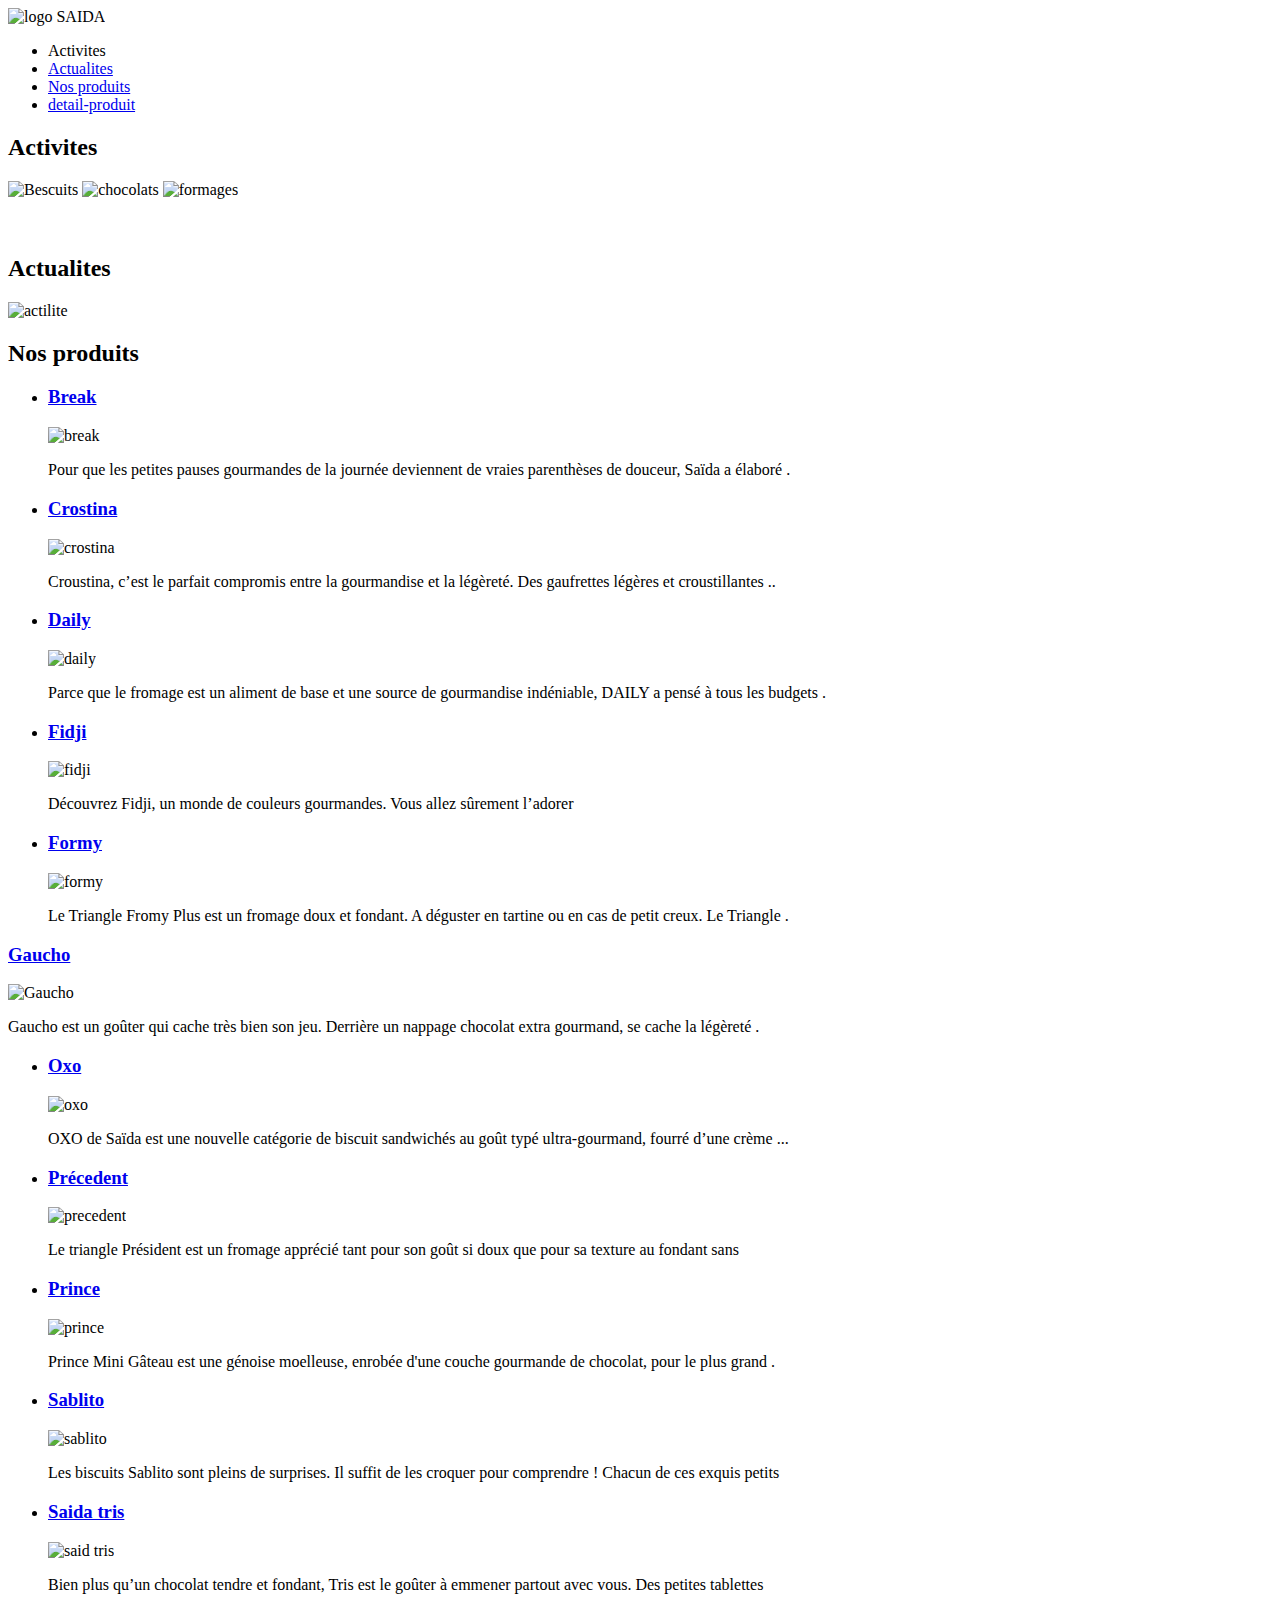
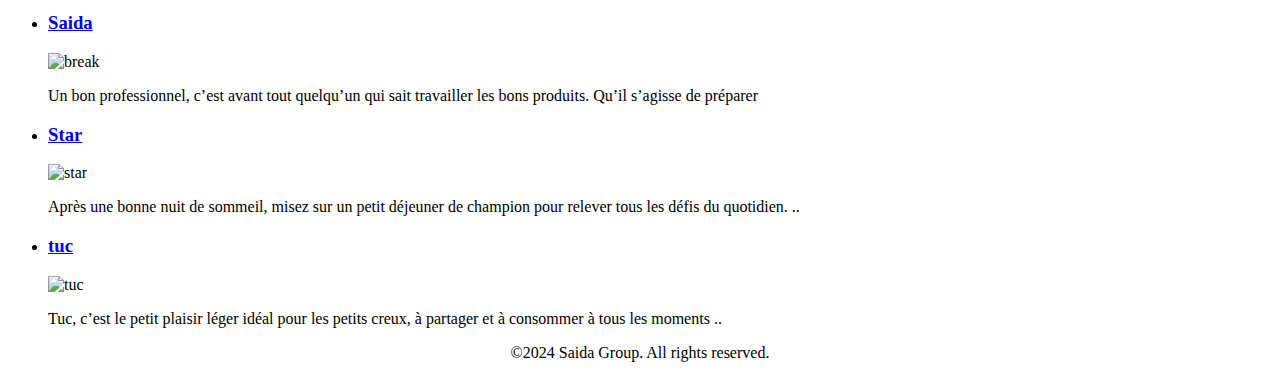
==== pages/aceuil.html @ de946fed "display nabar" ====
<!DOCTYPE html>
<html lang="en">
<head>
    <meta charset="UTF-8">
    <meta name="viewport" content="width=device-width, initial-scale=1.0">
    <title>acceuil</title>
    <link rel="icon" href="assets/icon1.jpeg" type="image/x-icon"/>
</head>
<tête>    

<meta charset="UTF-8">  

  <meta name="viewport" content="width=largeur-de-l'appareil, échelle-initiale=1.0">   

 <title>Saida Group</title> </head>

<body>

    <img src="assets/logo.jpeg" alt="logo SAIDA" width="100px" height="100px">
    <nav>

    <ul>
         <li>
            <a href="#Activites"></a>Activites</li>    
       <li>
       <a href="#Actualites">Actualites</a></li>
       <li>
       
       <a href="#Nos-produits">Nos produits </a></li>
      
       <li>
       <a href="detail-produit.html">detail-produit </a></li>
       </ul>
       
       
       </nav>
       <section>
        <a name="Activites"></a>
          <h2>Activites</h2>  
      </section>
 
       <img src="assets/bescuits.png" alt="Bescuits" width="300px" height="300px">
       <img src="assets/chocolats.png" alt="chocolats" width="300px" height="300px">
       <img src="assets/formages.png" alt="formages" width="300px" height="300px">
<br>
<br>
<br>
       <section>
        <a name="Actualites"></a>
          <h2>Actualites</h2>  
      </section>
       <img src="assets/actualite.jpg" alt="actilite" width="300px" height="300px">
    
       <section>
        <a name="Nos-produits"></a>
          <h2> Nos produits</h2>  
      </section>
      

      <ul>     
       <li>    
    
        <a href="detail-produit.html"><h3>Break </h3> </a>
            
           <img src="assets/break.jpeg" alt="break" width="200px" height="200px">
           <p>Pour que les petites pauses gourmandes de la journée deviennent de vraies parenthèses de douceur, Saïda a élaboré .</p> 
        </li>    
      </ul> 
      </section>

      
      <ul>     
        <li> 
              <a href="detail-produit.html"><h3>Crostina</h3> </a>
       
       <img src="assets/crostina.jpeg" alt="crostina" width="200px" height="200px">
       <p> Croustina, c’est le parfait compromis entre la gourmandise et la légèreté. Des gaufrettes légères et croustillantes ..</p>
       </li></ul>
       <ul>     
        <li>
            <a href="detail-produit.html"><h3>Daily</h3> </a>
       
       <img src="assets/daily.jpeg" alt="daily" width="200px" height="200px">
       <p>Parce que le fromage est un aliment de base et une source de gourmandise indéniable, DAILY a pensé à tous les budgets .</p>
        </li>     
       </ul>
       <ul><li>
        
        <a href="detail-produit.html"><h3>Fidji</h3> </a>
       
       <img src="assets/fidji.jpeg" alt="fidji" width="200px" height="200px">
       <p> Découvrez Fidji, un monde de couleurs gourmandes. Vous allez sûrement l’adorer </p>
       </li></ul>
       <ul>     
        <li>
            
            <a href="detail-produit.html"><h3>Formy</h3> </a>
       
       <img src="assets/formy.jpeg" alt="formy" width="200px" height="200px">
      <p>Le Triangle Fromy Plus est un fromage doux et fondant. A déguster en tartine ou en cas de petit creux. Le Triangle .</p> 
      </li></ul>
      <lu><li>
        <a href="detail-produit.html"><h3>Gaucho</h3> </a>
      
       <img src="assets/Gaucho.jpeg" alt="Gaucho" width="200px" height="200px">
       <p>Gaucho est un goûter qui cache très bien son jeu. Derrière un nappage chocolat extra gourmand, se cache la légèreté .</p>
      </li></lu>
       <ul><li>
        <a href="detail-produit.html"><h3>Oxo</h3> </a>
      
       <img src="assets/oxo.jpeg" alt="oxo" width="200px" height="200px">
       <p>OXO de Saïda est une nouvelle catégorie de biscuit sandwichés au goût typé ultra-gourmand, fourré d’une crème ...</p>
       </li></ul>
       <ul>     
        <li>
            <a href="detail-produit.html"><h3>Précedent </h3> </a>
       
       <img src="assets/precedent.jpeg" alt="precedent" width="200px" height="200px">
       <p> Le triangle Président est un fromage apprécié tant pour son goût si doux que pour sa texture au fondant sans</p>
       </li></ul>
       <ul>     
        <li>
            <a href="detail-produit.html"><h3>Prince</h3> </a>
       
       <img src="assets/prince.jpeg" alt="prince" width="200px" height="200px">
       <p>Prince Mini Gâteau est une génoise moelleuse, enrobée d'une couche gourmande de chocolat, pour le plus grand .</p>
       </li></ul>
       <ul><li>
        <a href="detail-produit.html"><h3>Sablito</h3> </a>
       
       <img src="assets/sablito.jpeg" alt="sablito" width="200px" height="200px">
       <p>Les biscuits Sablito sont pleins de surprises. Il suffit de les croquer pour comprendre ! Chacun de ces exquis petits</p>
    </li></ul>
       <ul>     
        <li>
            <a href="detail-produit.html"><h3>Saida tris</h3> </a>
       
       <img src="assets/said tris.jpeg" alt="said tris" width="200px" height="200px">
       <p>Bien plus qu’un chocolat tendre et fondant, Tris est le goûter à emmener partout avec vous. Des petites tablettes </p>
       </li></ul>
       <ul>     
        <li>
            <a href="detail-produit.html"><h3>Saida</h3> </a>
       
       <img src="assets/said.jpeg" alt="break" width="200px" height="200px">
       <p>Un bon professionnel, c’est avant tout quelqu’un qui sait travailler les bons produits. Qu’il s’agisse de préparer</p>
       </li></ul>
       <ul><li>
        <a href="detail-produit.html"><h3>Star</h3> </a>
       
       <img src="assets/star.jpeg" alt="star" width="200px" height="200px">
       <p>Après une bonne nuit de sommeil, misez sur un petit déjeuner de champion pour relever tous les défis du quotidien. ..</p>
    </li></ul>
       <ul>     
        <li> <a href="detail-produit.html"><h3>tuc</h3> </a>
       
       <img src="assets/tuc.jpeg" alt="tuc" width="200px" height="200px">
       <p>Tuc, c’est le petit plaisir léger idéal pour les petits creux, à partager et à consommer à tous les moments ..</p>
       </li></ul>


       <footer>
        <p><center>&copy;2024 Saida Group. All rights reserved.</center></p>
    </footer>

    </bodY>
</html>
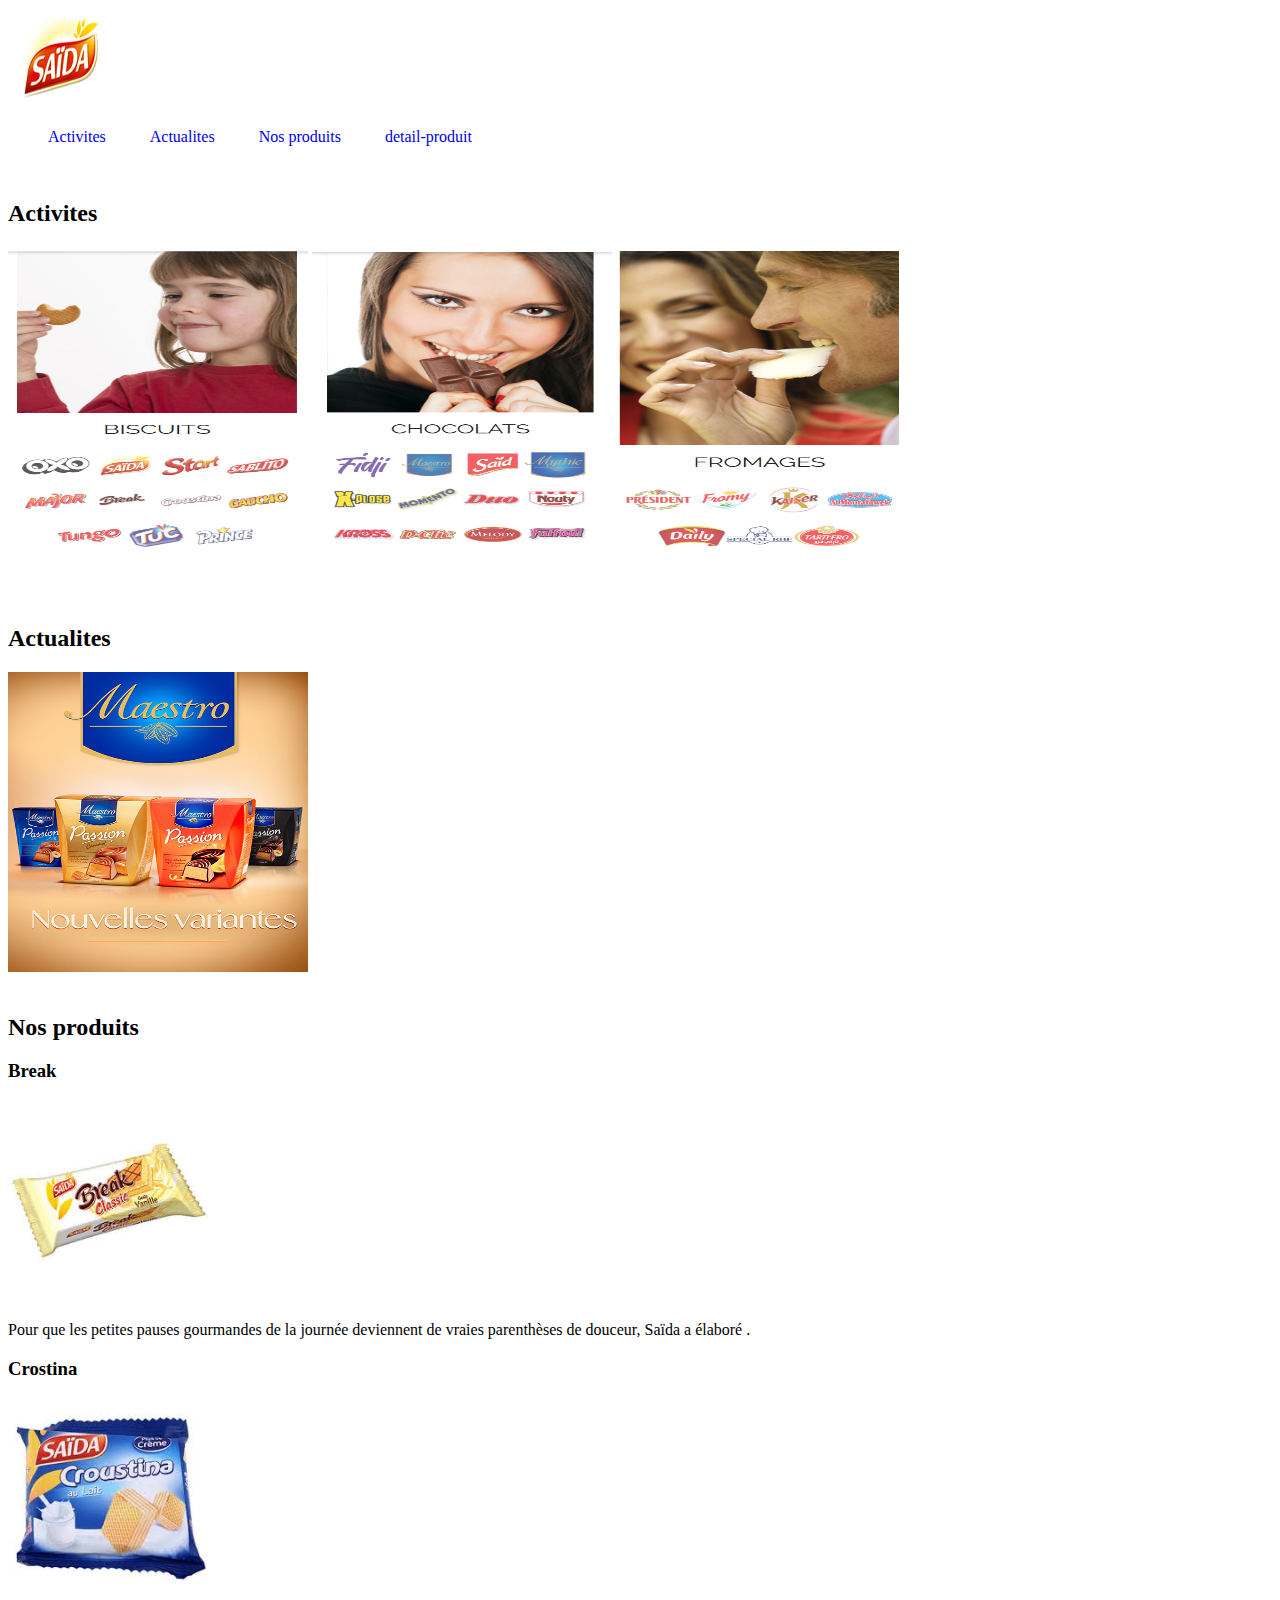
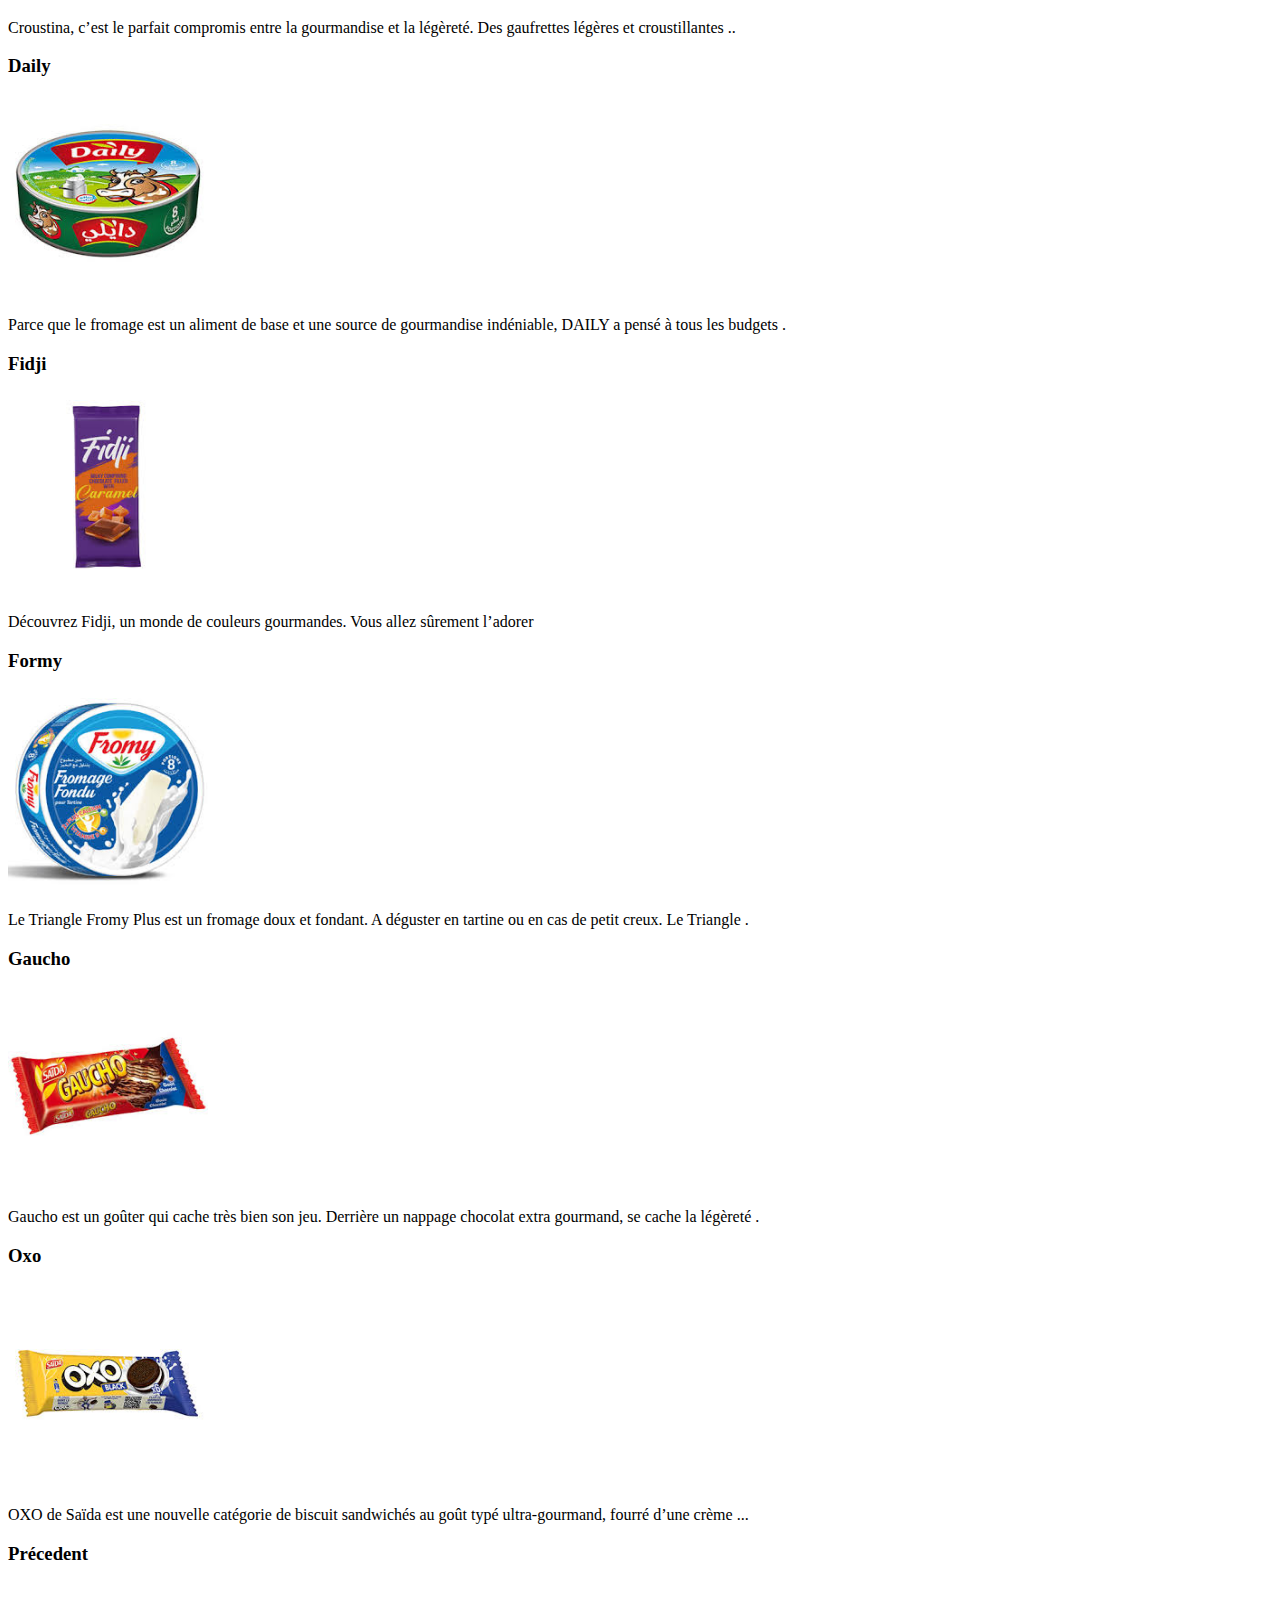
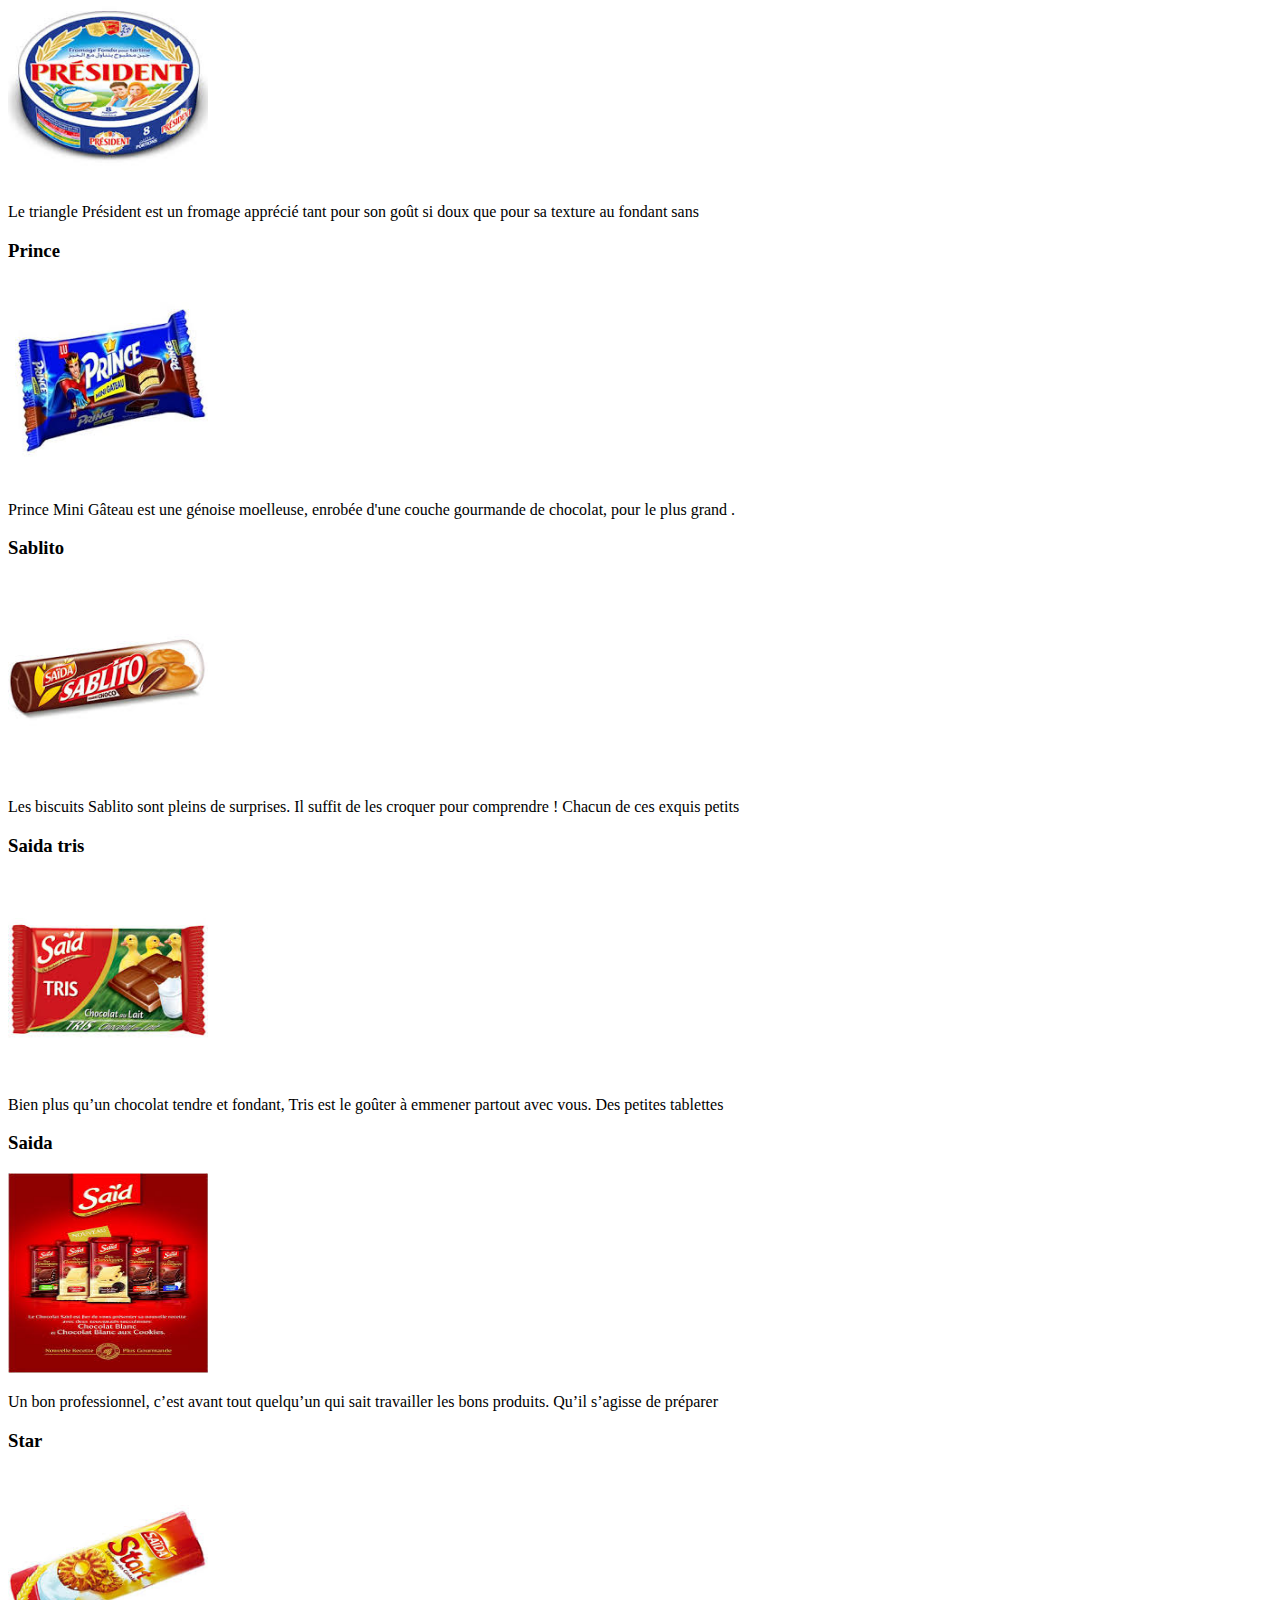
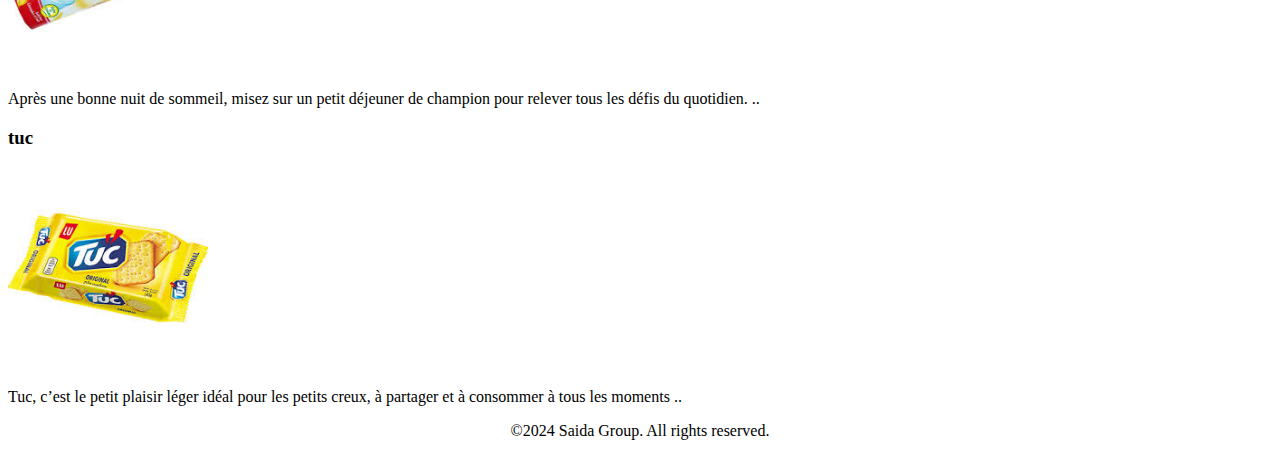
==== commit 6c1bfaf5: "liste d'image" ====
--- a/pages/aceuil.html
+++ b/pages/aceuil.html
@@ -5,6 +5,7 @@
     <meta name="viewport" content="width=device-width, initial-scale=1.0">
     <title>acceuil</title>
     <link rel="icon" href="assets/icon1.jpeg" type="image/x-icon"/>
+    <link rel="stylesheet" href="../styles/styles.css">
 </head>
 <tête>    
 
@@ -16,12 +17,12 @@
 
 <body>
 
-    <img src="assets/logo.jpeg" alt="logo SAIDA" width="100px" height="100px">
+    <img src="../assets/logo.jpeg" alt="logo SAIDA" width="100px" height="100px">
     <nav>
 
     <ul>
          <li>
-            <a href="#Activites"></a>Activites</li>    
+            <a href="#Activites">Activites</a></li>    
        <li>
        <a href="#Actualites">Actualites</a></li>
        <li>
@@ -39,9 +40,9 @@
           <h2>Activites</h2>  
       </section>
  
-       <img src="assets/bescuits.png" alt="Bescuits" width="300px" height="300px">
-       <img src="assets/chocolats.png" alt="chocolats" width="300px" height="300px">
-       <img src="assets/formages.png" alt="formages" width="300px" height="300px">
+       <img src="../assets/bescuits.png" alt="Bescuits" width="300px" height="300px">
+       <img src="../assets/chocolats.png" alt="chocolats" width="300px" height="300px">
+       <img src="../assets/formages.png" alt="formages" width="300px" height="300px">
 <br>
 <br>
 <br>
@@ -49,7 +50,7 @@
         <a name="Actualites"></a>
           <h2>Actualites</h2>  
       </section>
-       <img src="assets/actualite.jpg" alt="actilite" width="300px" height="300px">
+       <img src="../assets/actualite.jpg" alt="actilite" width="300px" height="300px">
     
        <section>
         <a name="Nos-produits"></a>
@@ -57,106 +58,85 @@
       </section>
       
 
-      <ul>     
-       <li>    
+     
     
-        <a href="detail-produit.html"><h3>Break </h3> </a>
+        <h3>Break </h3>
             
-           <img src="assets/break.jpeg" alt="break" width="200px" height="200px">
+           <img src="../assets/break.jpeg" alt="break" width="200px" height="200px">
            <p>Pour que les petites pauses gourmandes de la journée deviennent de vraies parenthèses de douceur, Saïda a élaboré .</p> 
-        </li>    
-      </ul> 
+      
       </section>
 
       
-      <ul>     
-        <li> 
-              <a href="detail-produit.html"><h3>Crostina</h3> </a>
+     
+              <h3>Crostina</h3> 
        
-       <img src="assets/crostina.jpeg" alt="crostina" width="200px" height="200px">
+       <img src="../assets/crostina.jpeg" alt="crostina" width="200px" height="200px">
        <p> Croustina, c’est le parfait compromis entre la gourmandise et la légèreté. Des gaufrettes légères et croustillantes ..</p>
-       </li></ul>
-       <ul>     
-        <li>
-            <a href="detail-produit.html"><h3>Daily</h3> </a>
+      
+           <h3>Daily</h3> 
        
-       <img src="assets/daily.jpeg" alt="daily" width="200px" height="200px">
+       <img src="../assets/daily.jpeg" alt="daily" width="200px" height="200px">
        <p>Parce que le fromage est un aliment de base et une source de gourmandise indéniable, DAILY a pensé à tous les budgets .</p>
-        </li>     
-       </ul>
-       <ul><li>
-        
-        <a href="detail-produit.html"><h3>Fidji</h3> </a>
+      
+        <h3>Fidji</h3> 
        
-       <img src="assets/fidji.jpeg" alt="fidji" width="200px" height="200px">
+       <img src="../assets/fidji.jpeg" alt="fidji" width="200px" height="200px">
        <p> Découvrez Fidji, un monde de couleurs gourmandes. Vous allez sûrement l’adorer </p>
-       </li></ul>
-       <ul>     
-        <li>
+      
             
-            <a href="detail-produit.html"><h3>Formy</h3> </a>
+           <h3>Formy</h3> 
        
-       <img src="assets/formy.jpeg" alt="formy" width="200px" height="200px">
+       <img src="../assets/formy.jpeg" alt="formy" width="200px" height="200px">
       <p>Le Triangle Fromy Plus est un fromage doux et fondant. A déguster en tartine ou en cas de petit creux. Le Triangle .</p> 
-      </li></ul>
-      <lu><li>
-        <a href="detail-produit.html"><h3>Gaucho</h3> </a>
+       
+             <h3>Gaucho</h3> 
+       <img src="../assets/Gaucho.jpeg" alt="Gaucho" width="200px" height="200px">
+       <p>Gaucho est un goûter qui cache très bien son jeu. Derrière un nappage chocolat extra gourmand, se cache la légèreté .</p>
       
-       <img src="assets/Gaucho.jpeg" alt="Gaucho" width="200px" height="200px">
-       <p>Gaucho est un goûter qui cache très bien son jeu. Derrière un nappage chocolat extra gourmand, se cache la légèreté .</p>
-      </li></lu>
-       <ul><li>
-        <a href="detail-produit.html"><h3>Oxo</h3> </a>
+       <h3>Oxo</h3> 
       
-       <img src="assets/oxo.jpeg" alt="oxo" width="200px" height="200px">
+       <img src="../assets/oxo.jpeg" alt="oxo" width="200px" height="200px">
        <p>OXO de Saïda est une nouvelle catégorie de biscuit sandwichés au goût typé ultra-gourmand, fourré d’une crème ...</p>
-       </li></ul>
-       <ul>     
-        <li>
-            <a href="detail-produit.html"><h3>Précedent </h3> </a>
+      
+            <h3>Précedent </h3> 
        
-       <img src="assets/precedent.jpeg" alt="precedent" width="200px" height="200px">
+       <img src="../assets/precedent.jpeg" alt="precedent" width="200px" height="200px">
        <p> Le triangle Président est un fromage apprécié tant pour son goût si doux que pour sa texture au fondant sans</p>
-       </li></ul>
-       <ul>     
-        <li>
-            <a href="detail-produit.html"><h3>Prince</h3> </a>
        
-       <img src="assets/prince.jpeg" alt="prince" width="200px" height="200px">
+            <h3>Prince</h3>
+       
+       <img src="../assets/prince.jpeg" alt="prince" width="200px" height="200px">
        <p>Prince Mini Gâteau est une génoise moelleuse, enrobée d'une couche gourmande de chocolat, pour le plus grand .</p>
-       </li></ul>
-       <ul><li>
-        <a href="detail-produit.html"><h3>Sablito</h3> </a>
+      
+       <h3>Sablito</h3> 
        
-       <img src="assets/sablito.jpeg" alt="sablito" width="200px" height="200px">
+       <img src="../assets/sablito.jpeg" alt="sablito" width="200px" height="200px">
        <p>Les biscuits Sablito sont pleins de surprises. Il suffit de les croquer pour comprendre ! Chacun de ces exquis petits</p>
-    </li></ul>
-       <ul>     
-        <li>
-            <a href="detail-produit.html"><h3>Saida tris</h3> </a>
+  
+     
+           <h3>Saida tris</h3>
        
-       <img src="assets/said tris.jpeg" alt="said tris" width="200px" height="200px">
+       <img src="../assets/said tris.jpeg" alt="said tris" width="200px" height="200px">
        <p>Bien plus qu’un chocolat tendre et fondant, Tris est le goûter à emmener partout avec vous. Des petites tablettes </p>
-       </li></ul>
-       <ul>     
-        <li>
-            <a href="detail-produit.html"><h3>Saida</h3> </a>
+      
        
-       <img src="assets/said.jpeg" alt="break" width="200px" height="200px">
+           <h3>Saida</h3>
+       
+       <img src="../assets/said.jpeg" alt="break" width="200px" height="200px">
        <p>Un bon professionnel, c’est avant tout quelqu’un qui sait travailler les bons produits. Qu’il s’agisse de préparer</p>
-       </li></ul>
-       <ul><li>
-        <a href="detail-produit.html"><h3>Star</h3> </a>
        
-       <img src="assets/star.jpeg" alt="star" width="200px" height="200px">
+      
+        <h3>Star</h3> 
+       
+       <img src="../assets/star.jpeg" alt="star" width="200px" height="200px">
        <p>Après une bonne nuit de sommeil, misez sur un petit déjeuner de champion pour relever tous les défis du quotidien. ..</p>
-    </li></ul>
-       <ul>     
-        <li> <a href="detail-produit.html"><h3>tuc</h3> </a>
+    
+       <h3>tuc</h3> 
        
-       <img src="assets/tuc.jpeg" alt="tuc" width="200px" height="200px">
+       <img src="../assets/tuc.jpeg" alt="tuc" width="200px" height="200px">
        <p>Tuc, c’est le petit plaisir léger idéal pour les petits creux, à partager et à consommer à tous les moments ..</p>
-       </li></ul>
+     
 
 
        <footer>
--- a/styles/styles.css
+++ b/styles/styles.css
@@ -0,0 +1,7 @@
+a,
+li{
+    text-decoration: none;
+    display: inline;
+    text-align: center;
+    padding-right: 20px;
+}
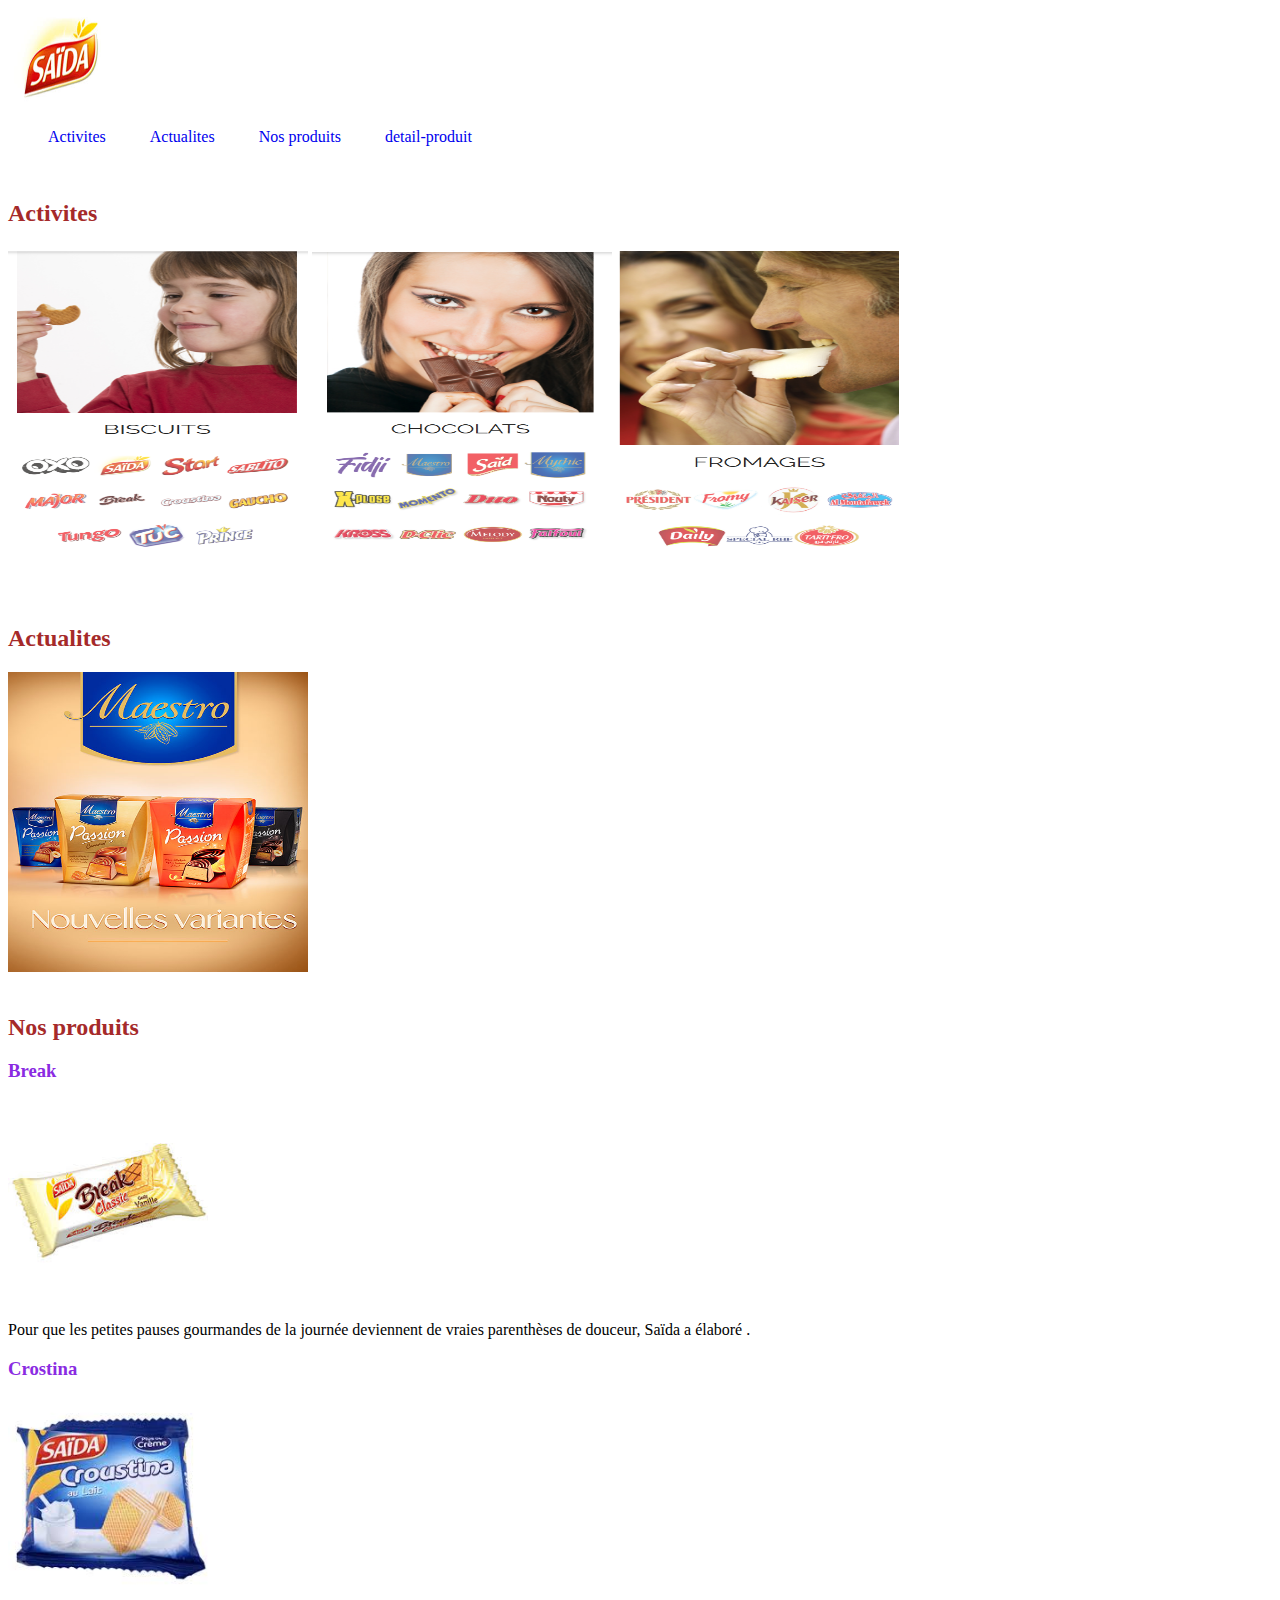
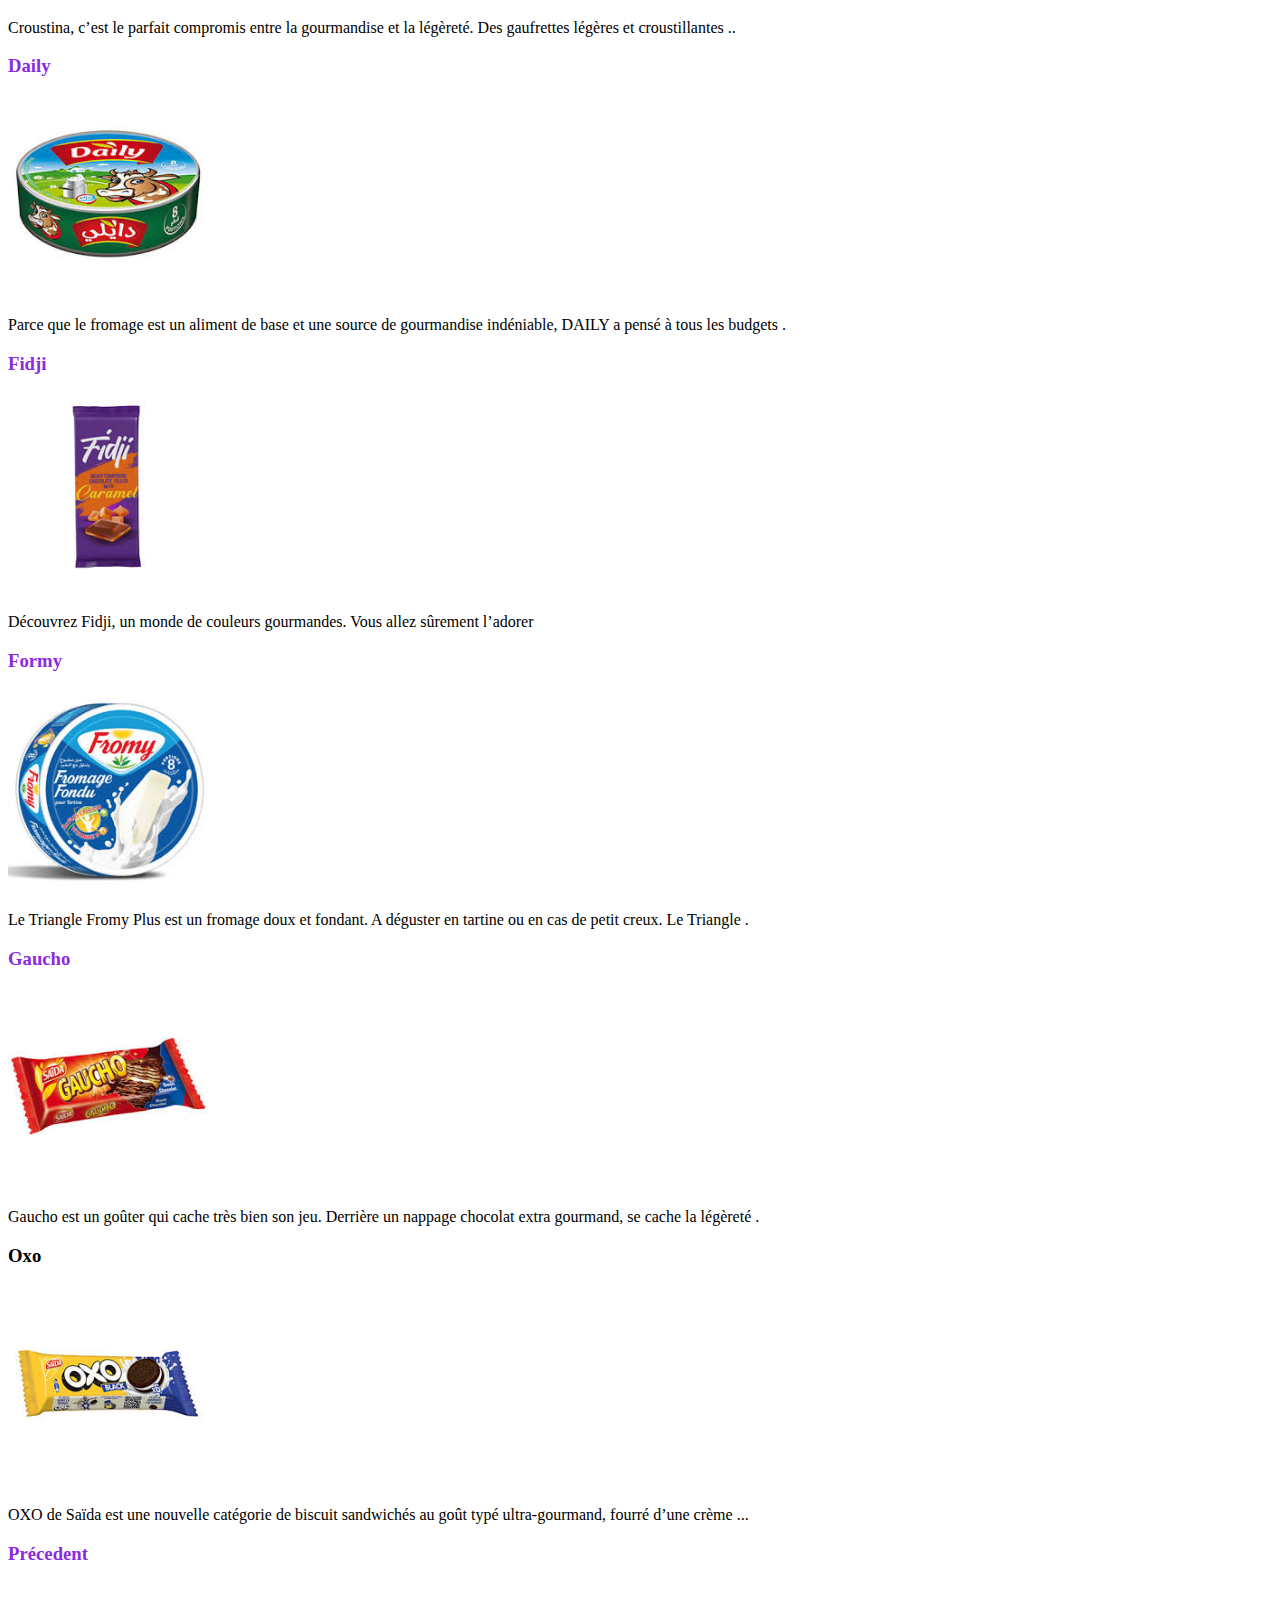
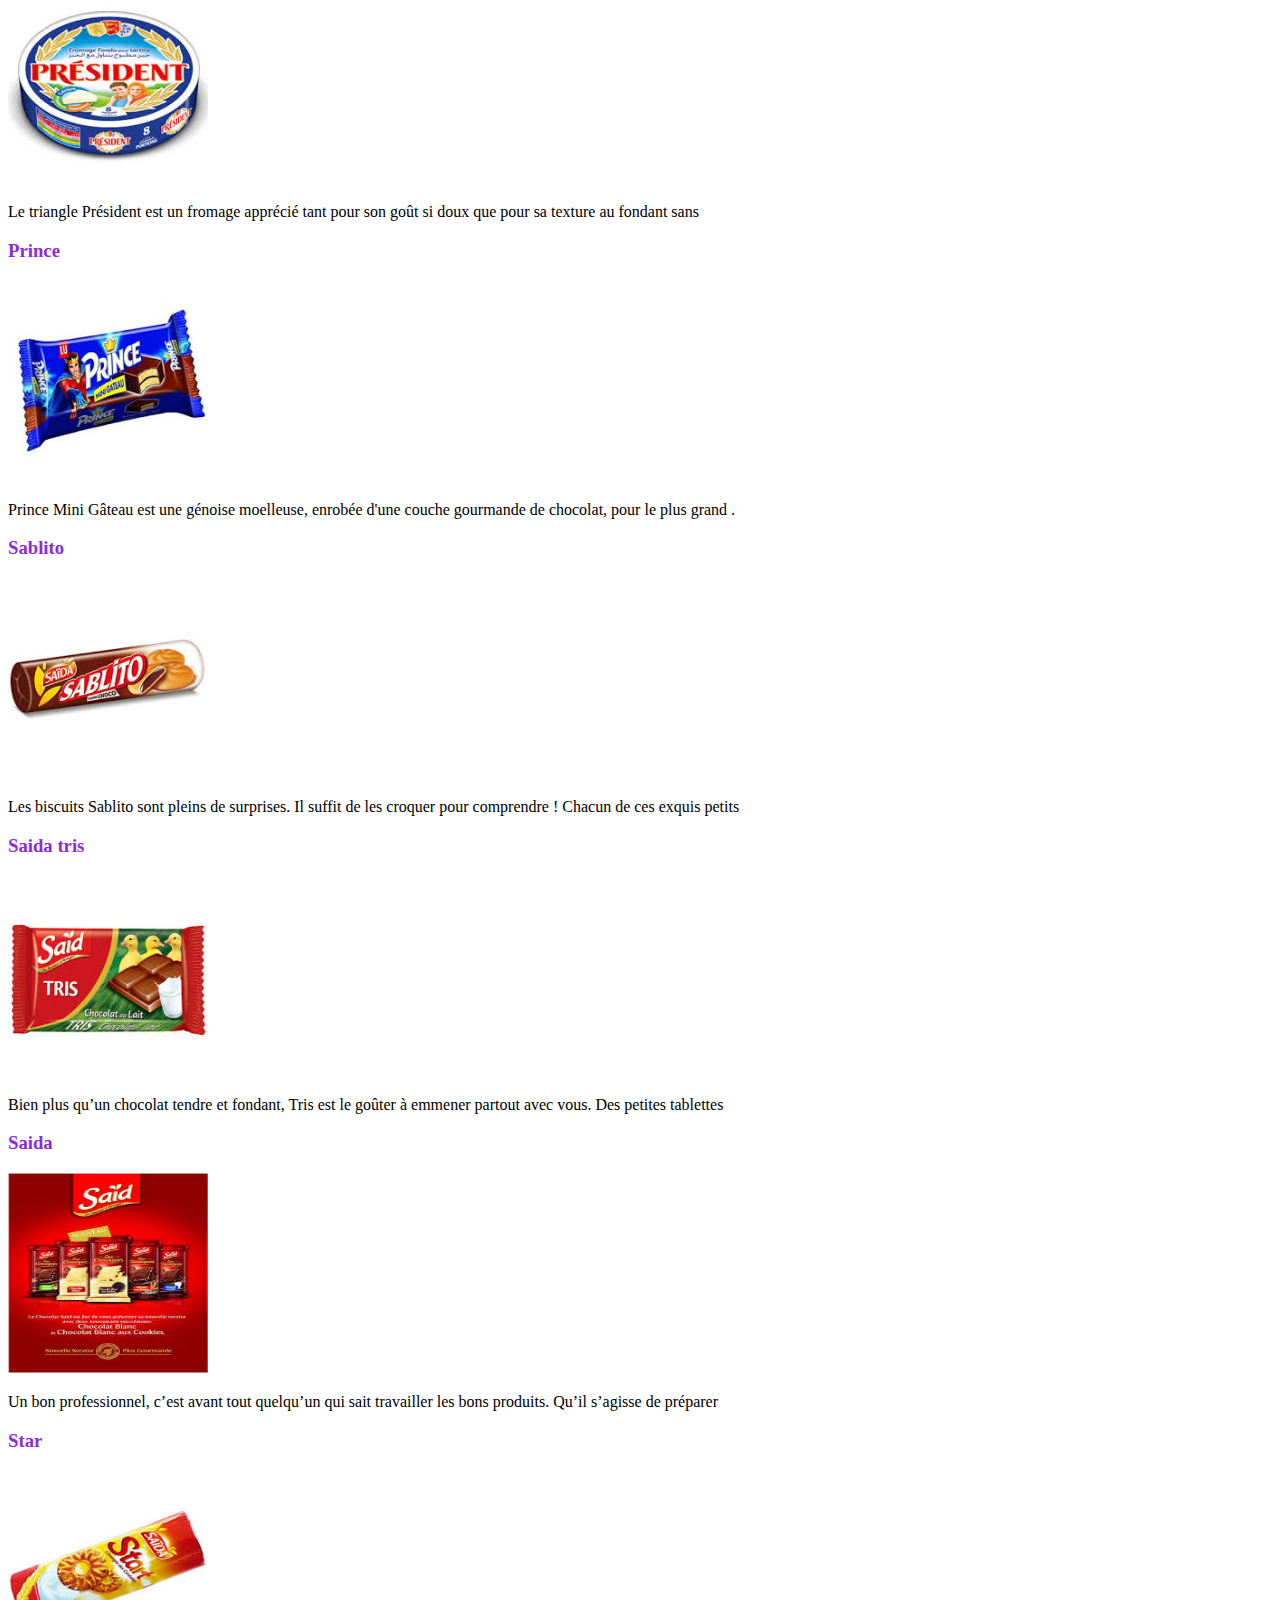
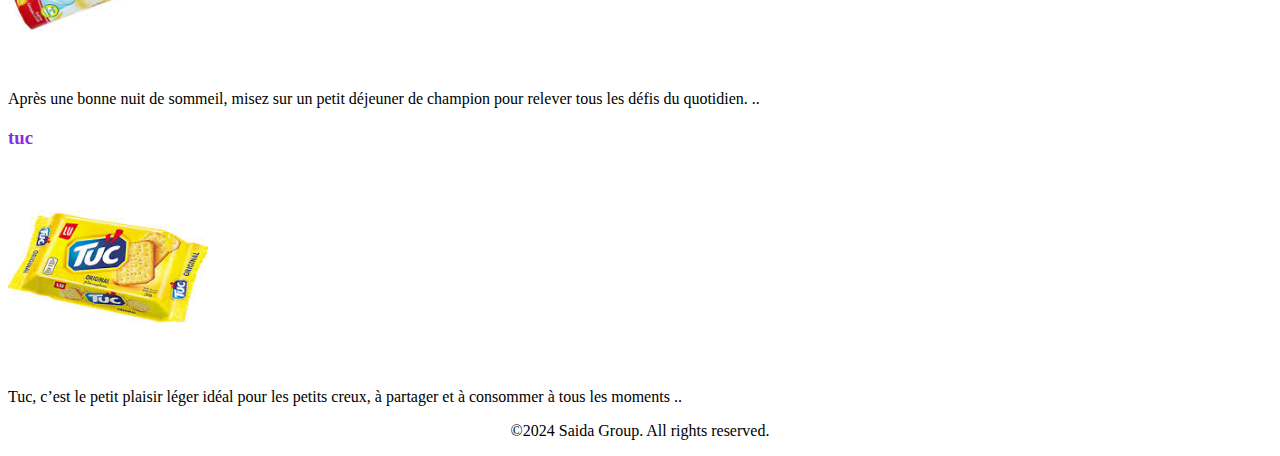
==== commit 64e64a90: "inline style" ====
--- a/pages/aceuil.html
+++ b/pages/aceuil.html
@@ -37,7 +37,7 @@
        </nav>
        <section>
         <a name="Activites"></a>
-          <h2>Activites</h2>  
+          <h2 style="color: brown;">Activites</h2>  
       </section>
  
        <img src="../assets/bescuits.png" alt="Bescuits" width="300px" height="300px">
@@ -48,19 +48,19 @@
 <br>
        <section>
         <a name="Actualites"></a>
-          <h2>Actualites</h2>  
+          <h2 style="color: brown;">Actualites</h2>  
       </section>
        <img src="../assets/actualite.jpg" alt="actilite" width="300px" height="300px">
     
        <section>
         <a name="Nos-produits"></a>
-          <h2> Nos produits</h2>  
+          <h2 style="color: brown;"> Nos produits</h2>  
       </section>
       
 
      
     
-        <h3>Break </h3>
+        <h3 style="color: blueviolet;">Break </h3>
             
            <img src="../assets/break.jpeg" alt="break" width="200px" height="200px">
            <p>Pour que les petites pauses gourmandes de la journée deviennent de vraies parenthèses de douceur, Saïda a élaboré .</p> 
@@ -69,28 +69,28 @@
 
       
      
-              <h3>Crostina</h3> 
+              <h3 style="color: blueviolet;">Crostina</h3> 
        
        <img src="../assets/crostina.jpeg" alt="crostina" width="200px" height="200px">
        <p> Croustina, c’est le parfait compromis entre la gourmandise et la légèreté. Des gaufrettes légères et croustillantes ..</p>
       
-           <h3>Daily</h3> 
+           <h3 style="color:blueviolet;">Daily</h3> 
        
        <img src="../assets/daily.jpeg" alt="daily" width="200px" height="200px">
        <p>Parce que le fromage est un aliment de base et une source de gourmandise indéniable, DAILY a pensé à tous les budgets .</p>
       
-        <h3>Fidji</h3> 
+        <h3 style="color: blueviolet;">Fidji</h3> 
        
        <img src="../assets/fidji.jpeg" alt="fidji" width="200px" height="200px">
        <p> Découvrez Fidji, un monde de couleurs gourmandes. Vous allez sûrement l’adorer </p>
       
             
-           <h3>Formy</h3> 
+           <h3 style="color: blueviolet;">Formy</h3> 
        
        <img src="../assets/formy.jpeg" alt="formy" width="200px" height="200px">
       <p>Le Triangle Fromy Plus est un fromage doux et fondant. A déguster en tartine ou en cas de petit creux. Le Triangle .</p> 
        
-             <h3>Gaucho</h3> 
+             <h3 style="color: blueviolet;">Gaucho</h3> 
        <img src="../assets/Gaucho.jpeg" alt="Gaucho" width="200px" height="200px">
        <p>Gaucho est un goûter qui cache très bien son jeu. Derrière un nappage chocolat extra gourmand, se cache la légèreté .</p>
       
@@ -99,40 +99,40 @@
        <img src="../assets/oxo.jpeg" alt="oxo" width="200px" height="200px">
        <p>OXO de Saïda est une nouvelle catégorie de biscuit sandwichés au goût typé ultra-gourmand, fourré d’une crème ...</p>
       
-            <h3>Précedent </h3> 
+            <h3 style="color: blueviolet;">Précedent </h3> 
        
        <img src="../assets/precedent.jpeg" alt="precedent" width="200px" height="200px">
        <p> Le triangle Président est un fromage apprécié tant pour son goût si doux que pour sa texture au fondant sans</p>
        
-            <h3>Prince</h3>
+            <h3 style="color: blueviolet;">Prince</h3>
        
        <img src="../assets/prince.jpeg" alt="prince" width="200px" height="200px">
        <p>Prince Mini Gâteau est une génoise moelleuse, enrobée d'une couche gourmande de chocolat, pour le plus grand .</p>
       
-       <h3>Sablito</h3> 
+       <h3 style="color: blueviolet;">Sablito</h3> 
        
        <img src="../assets/sablito.jpeg" alt="sablito" width="200px" height="200px">
        <p>Les biscuits Sablito sont pleins de surprises. Il suffit de les croquer pour comprendre ! Chacun de ces exquis petits</p>
   
      
-           <h3>Saida tris</h3>
+           <h3 style="color: blueviolet;">Saida tris</h3>
        
        <img src="../assets/said tris.jpeg" alt="said tris" width="200px" height="200px">
        <p>Bien plus qu’un chocolat tendre et fondant, Tris est le goûter à emmener partout avec vous. Des petites tablettes </p>
       
        
-           <h3>Saida</h3>
+           <h3 style="color: blueviolet;">Saida</h3>
        
        <img src="../assets/said.jpeg" alt="break" width="200px" height="200px">
        <p>Un bon professionnel, c’est avant tout quelqu’un qui sait travailler les bons produits. Qu’il s’agisse de préparer</p>
        
       
-        <h3>Star</h3> 
+        <h3 style="color:blueviolet;">Star</h3> 
        
        <img src="../assets/star.jpeg" alt="star" width="200px" height="200px">
        <p>Après une bonne nuit de sommeil, misez sur un petit déjeuner de champion pour relever tous les défis du quotidien. ..</p>
     
-       <h3>tuc</h3> 
+       <h3 style="color: blueviolet;">tuc</h3> 
        
        <img src="../assets/tuc.jpeg" alt="tuc" width="200px" height="200px">
        <p>Tuc, c’est le petit plaisir léger idéal pour les petits creux, à partager et à consommer à tous les moments ..</p>
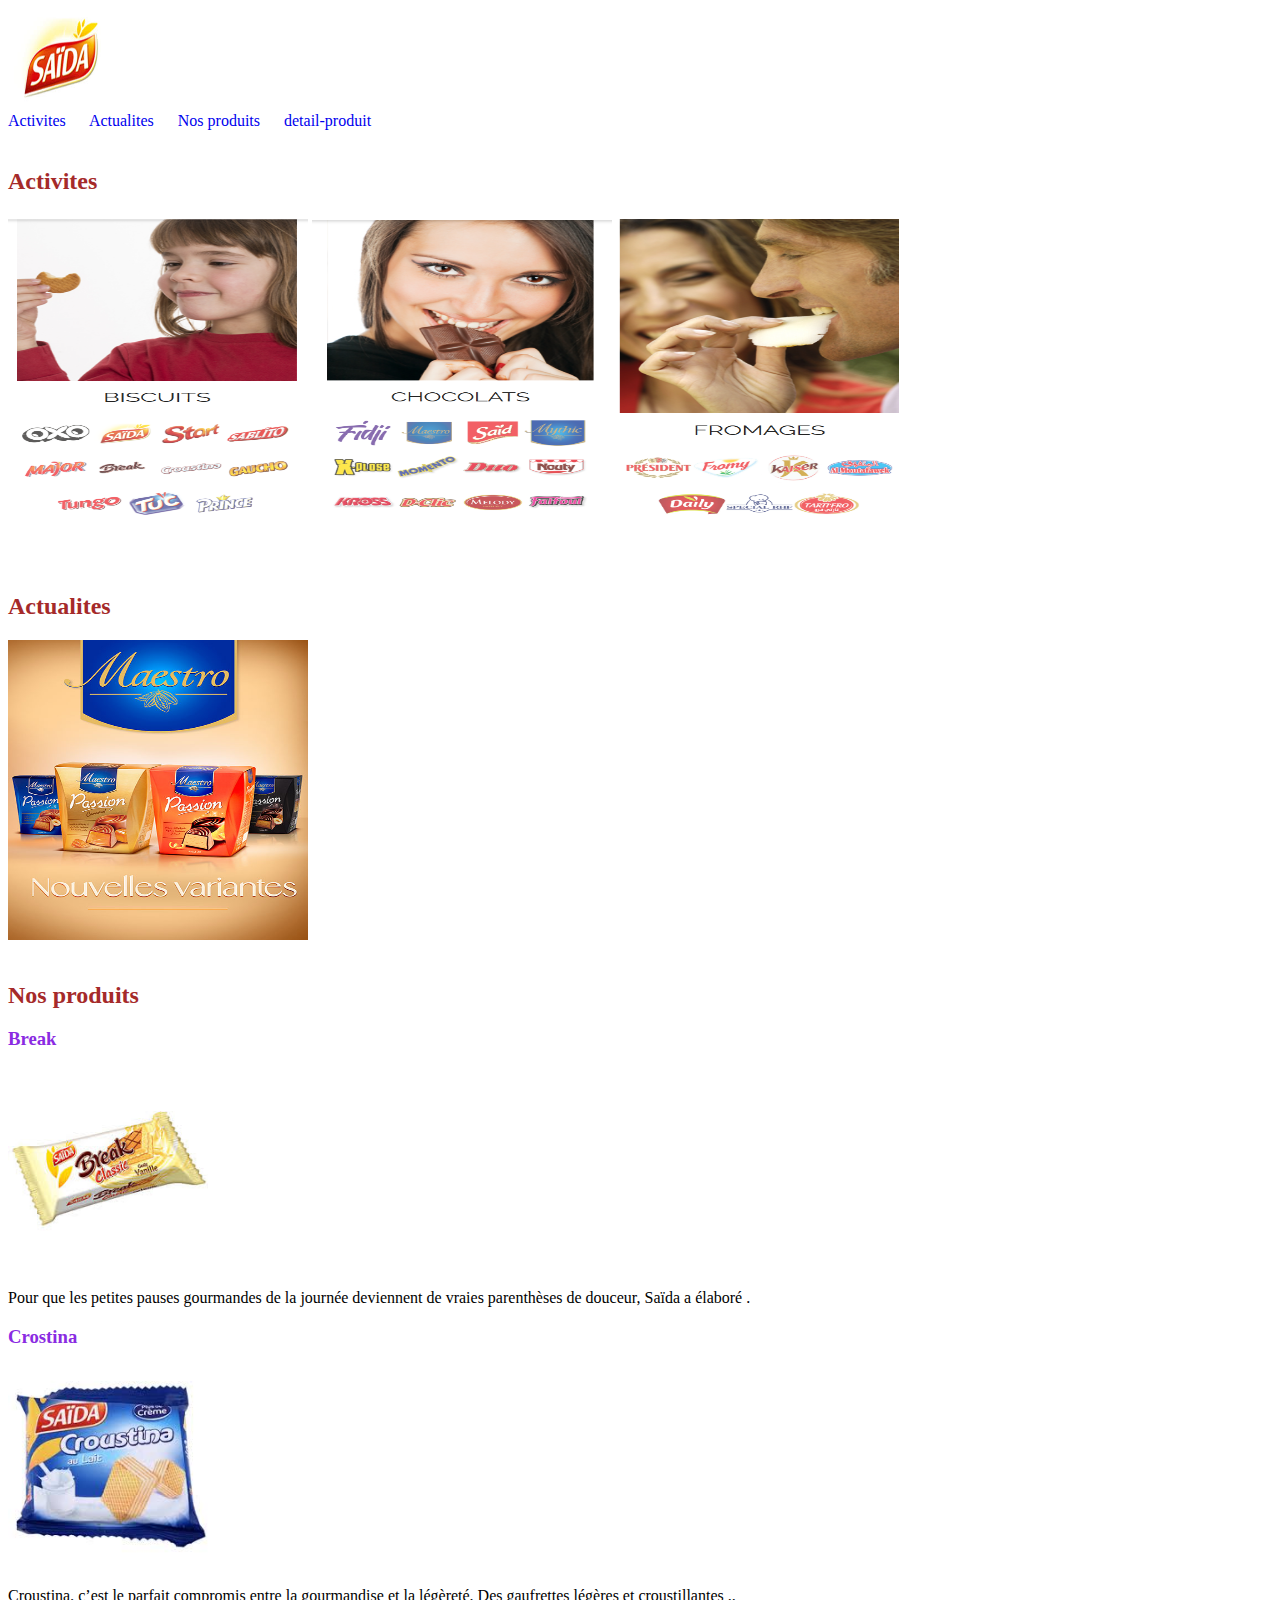
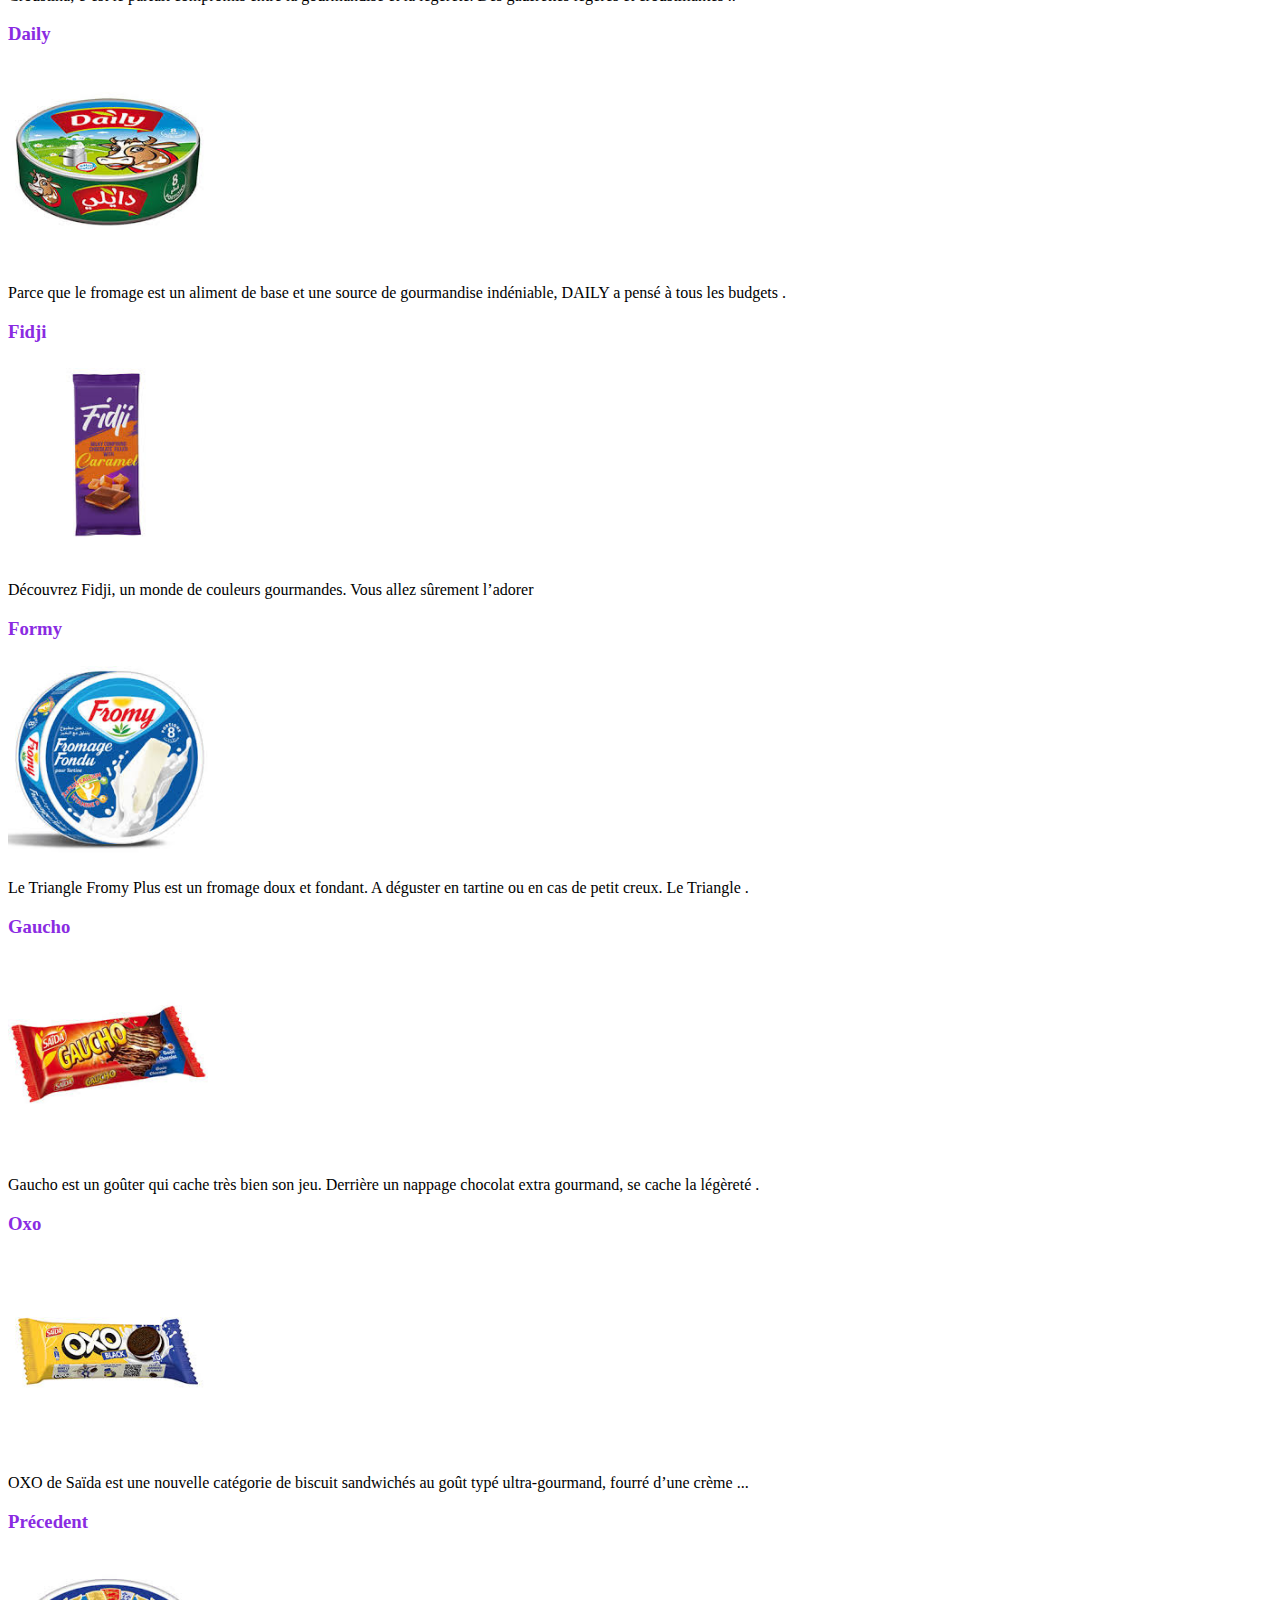
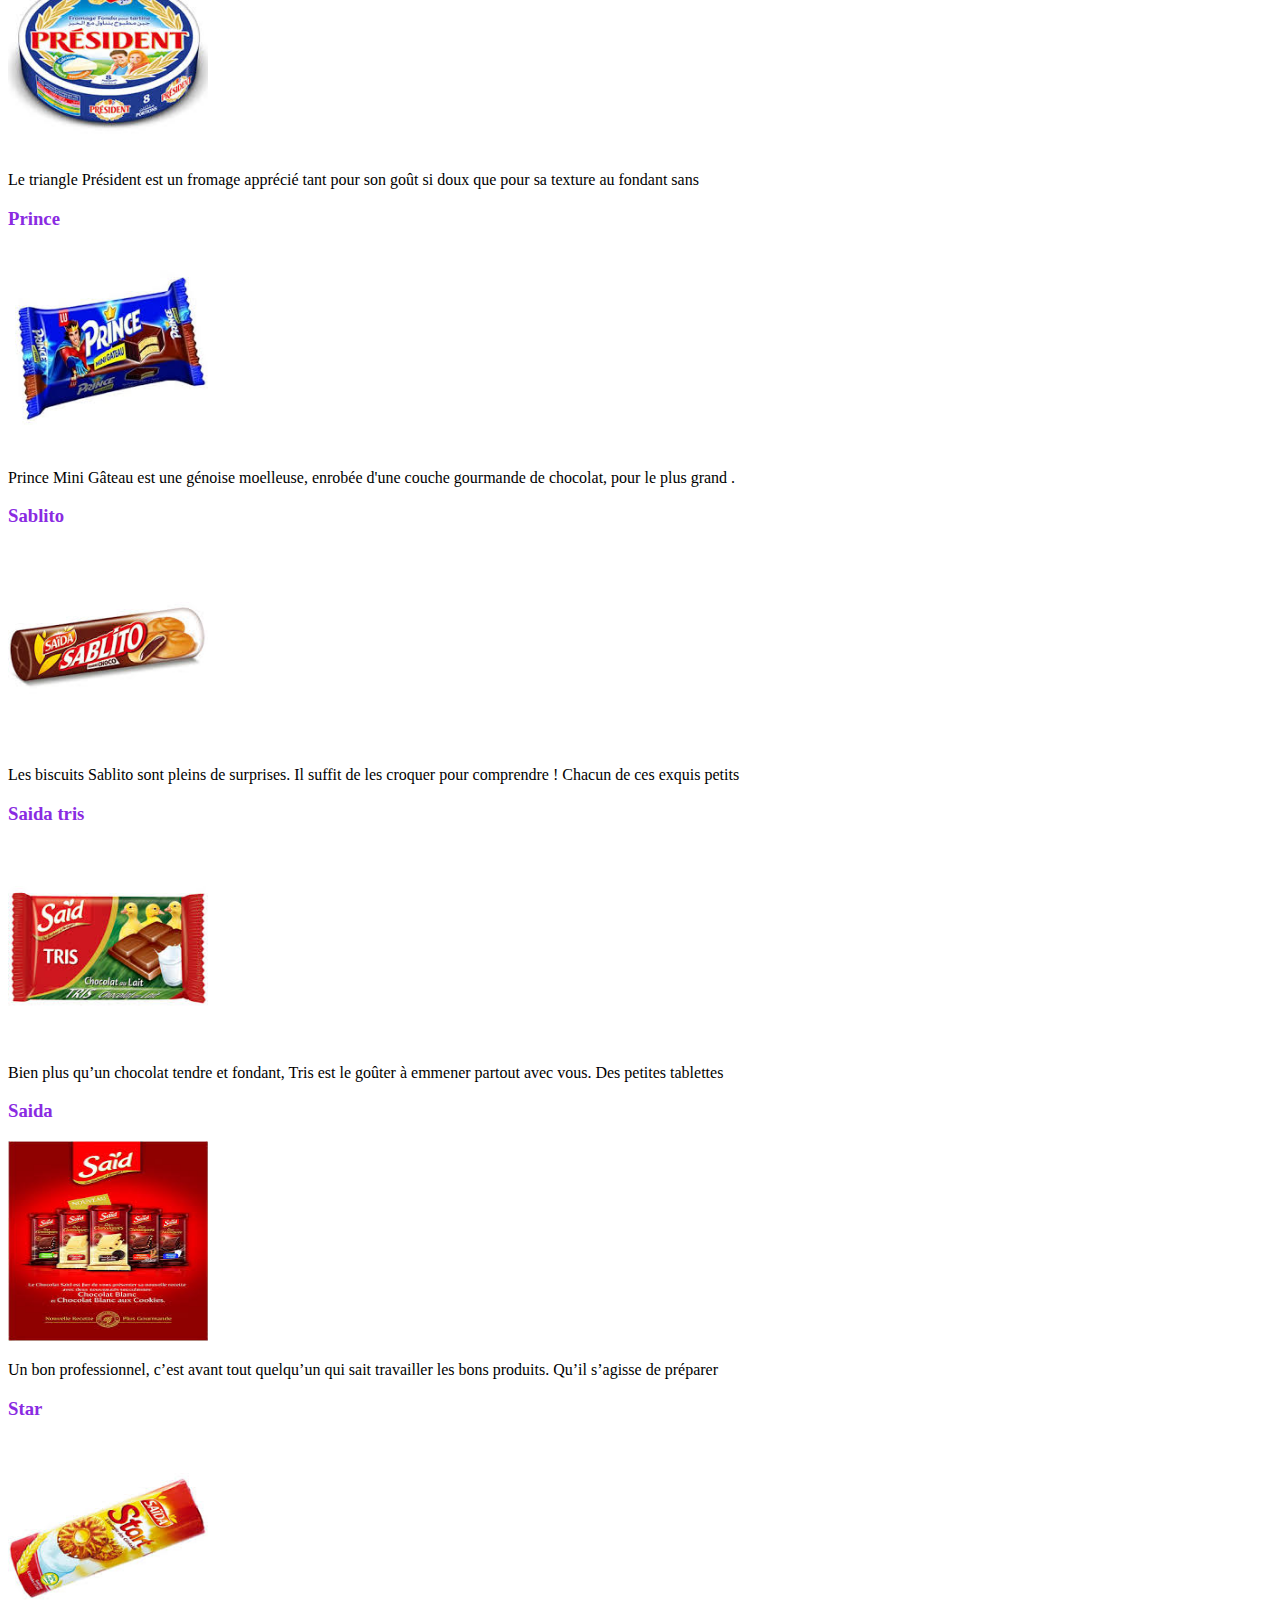
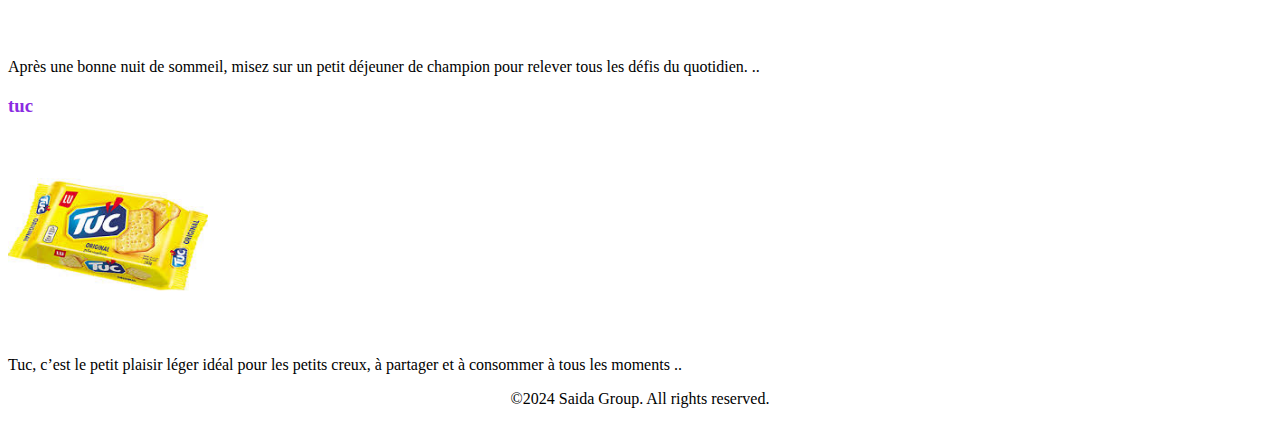
==== commit 7e8ccf73: "image aceuil" ====
--- a/pages/aceuil.html
+++ b/pages/aceuil.html
@@ -19,22 +19,19 @@
 
     <img src="../assets/logo.jpeg" alt="logo SAIDA" width="100px" height="100px">
     <nav>
+      <div class="box">
 
-    <ul>
-         <li>
-            <a href="#Activites">Activites</a></li>    
-       <li>
-       <a href="#Actualites">Actualites</a></li>
-       <li>
+          
+            <a href="#Activites">Activites</a>
+     
+       <a href="#Actualites">Actualites</a>
+      
+       <a href="#Nos-produits">Nos produits </a>
+      
+       <a href="detail-produit.html">detail-produit </a>
+      
        
-       <a href="#Nos-produits">Nos produits </a></li>
-      
-       <li>
-       <a href="detail-produit.html">detail-produit </a></li>
-       </ul>
-       
-       
-       </nav>
+       </div></nav>
        <section>
         <a name="Activites"></a>
           <h2 style="color: brown;">Activites</h2>  
@@ -94,7 +91,7 @@
        <img src="../assets/Gaucho.jpeg" alt="Gaucho" width="200px" height="200px">
        <p>Gaucho est un goûter qui cache très bien son jeu. Derrière un nappage chocolat extra gourmand, se cache la légèreté .</p>
       
-       <h3>Oxo</h3> 
+       <h3 style="color: blueviolet;">Oxo</h3> 
       
        <img src="../assets/oxo.jpeg" alt="oxo" width="200px" height="200px">
        <p>OXO de Saïda est une nouvelle catégorie de biscuit sandwichés au goût typé ultra-gourmand, fourré d’une crème ...</p>
--- a/styles/styles.css
+++ b/styles/styles.css
@@ -5,3 +5,6 @@
     text-align: center;
     padding-right: 20px;
 }
+a:viseted{
+    color:red
+}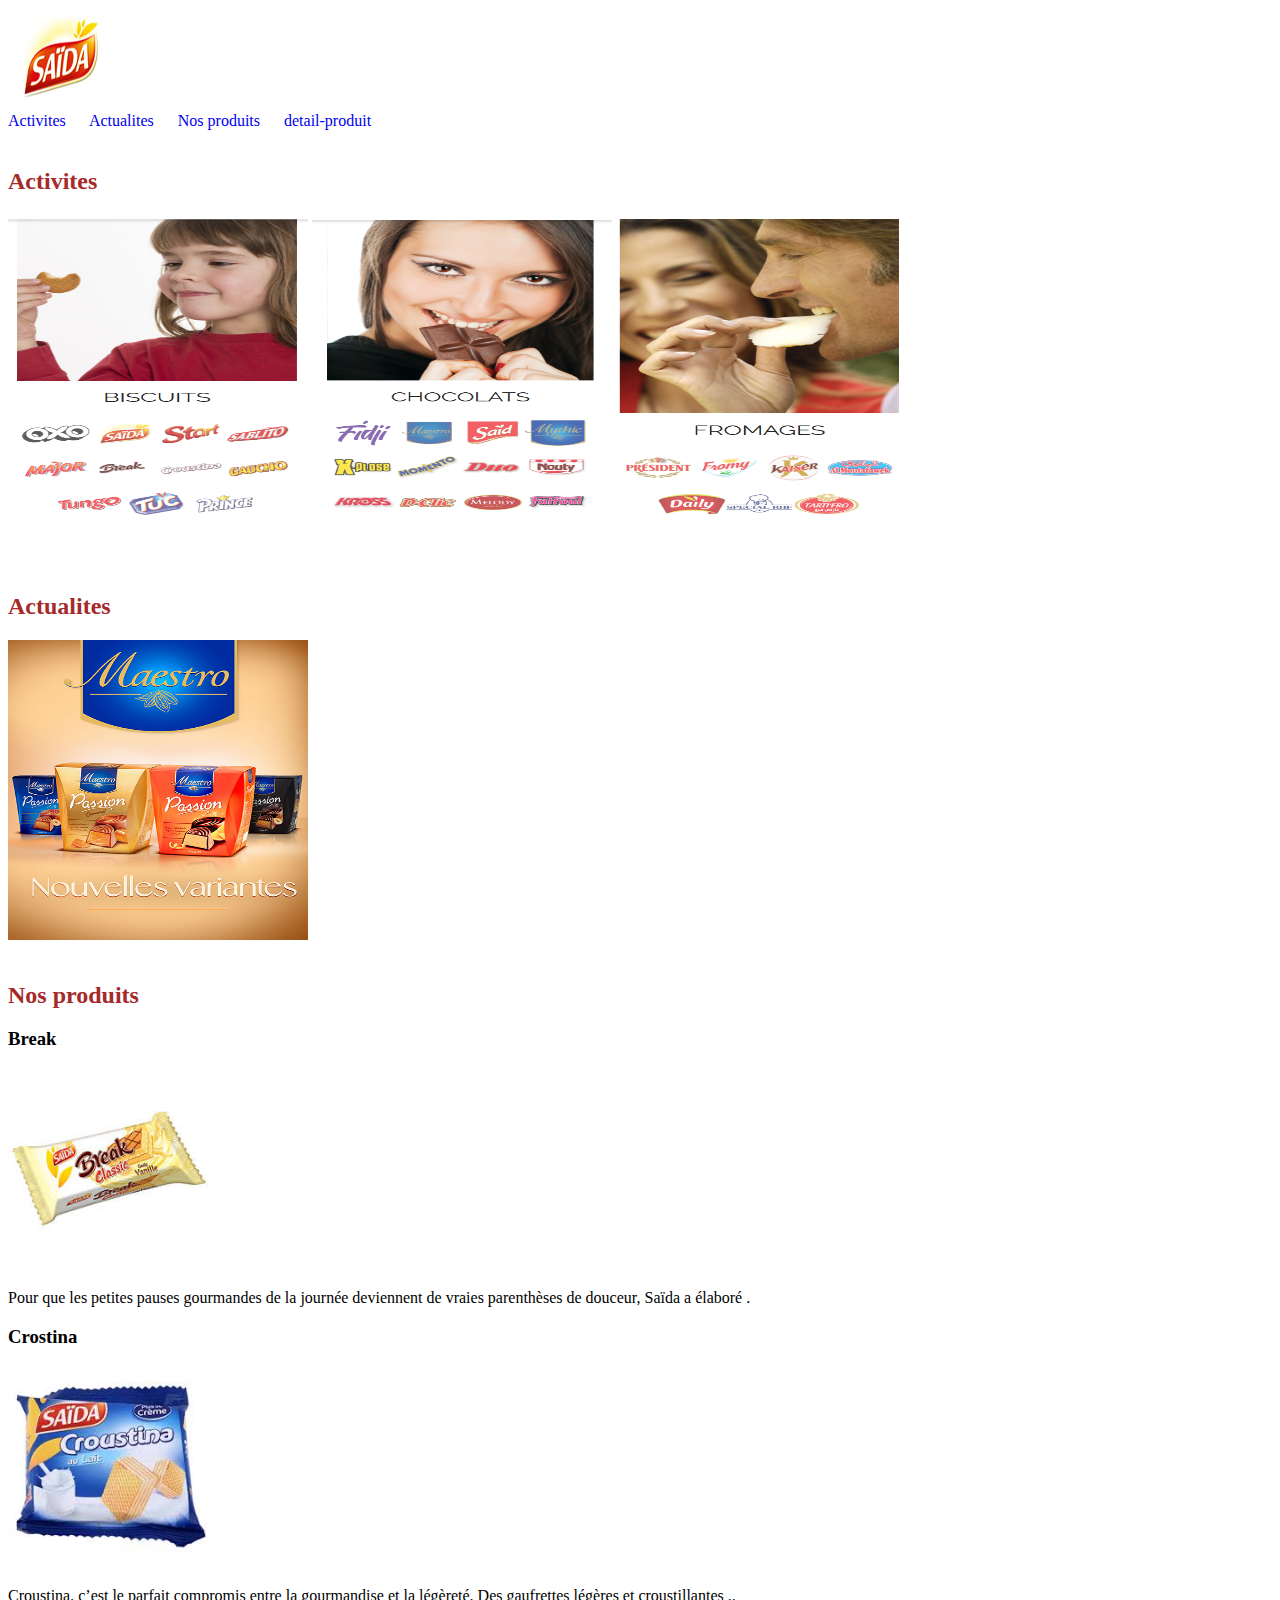
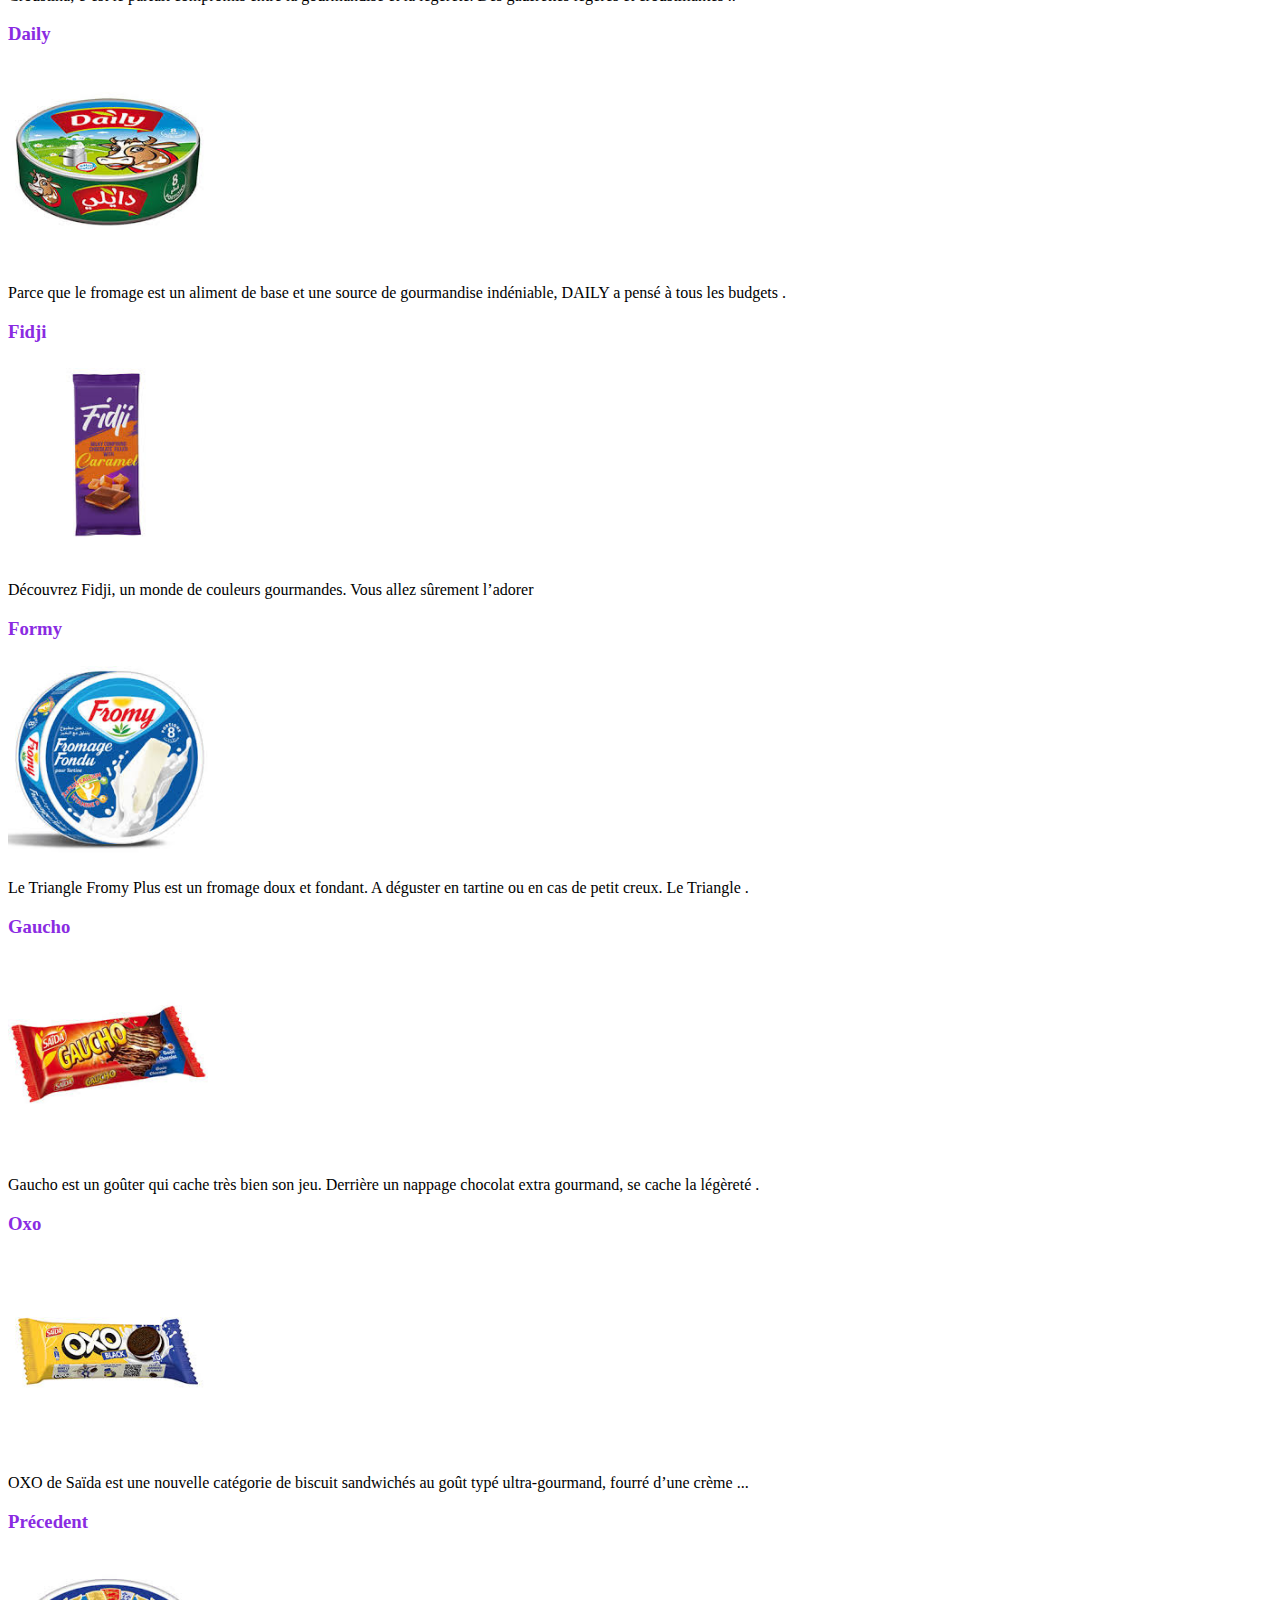
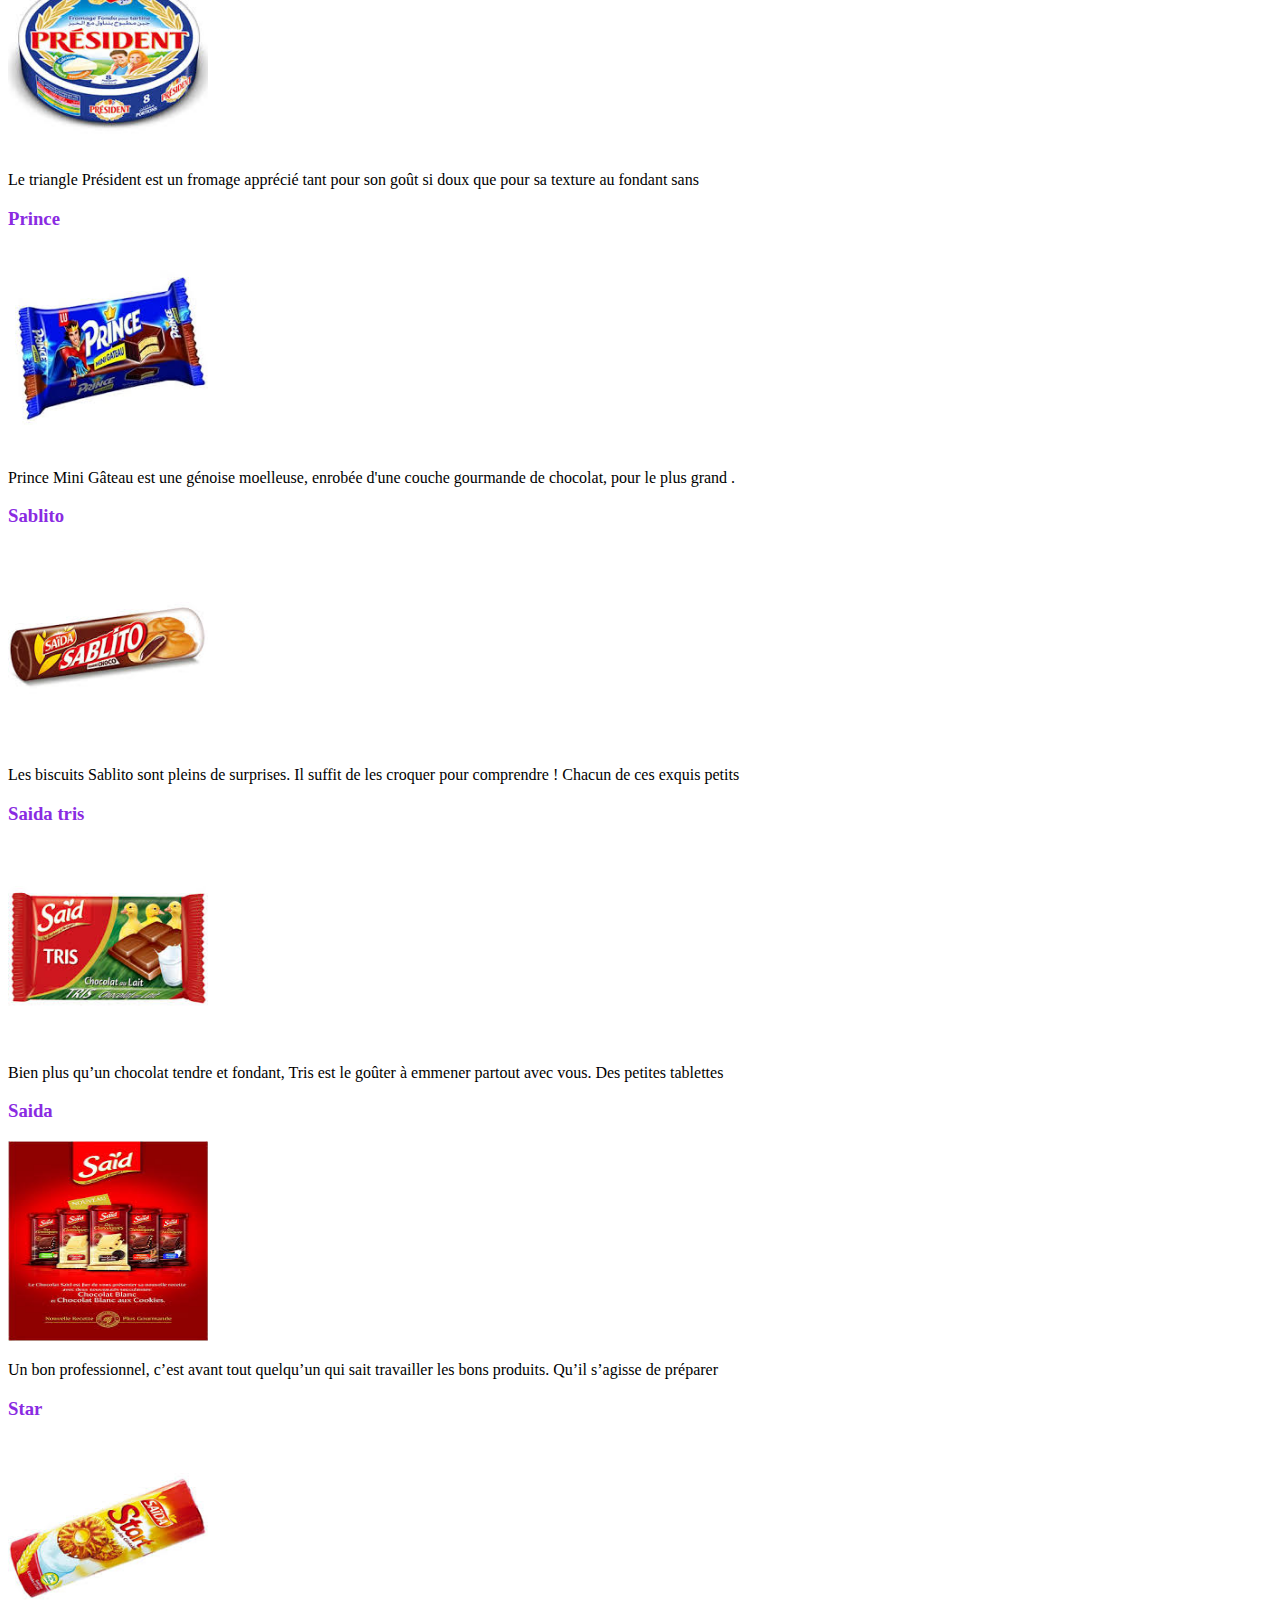
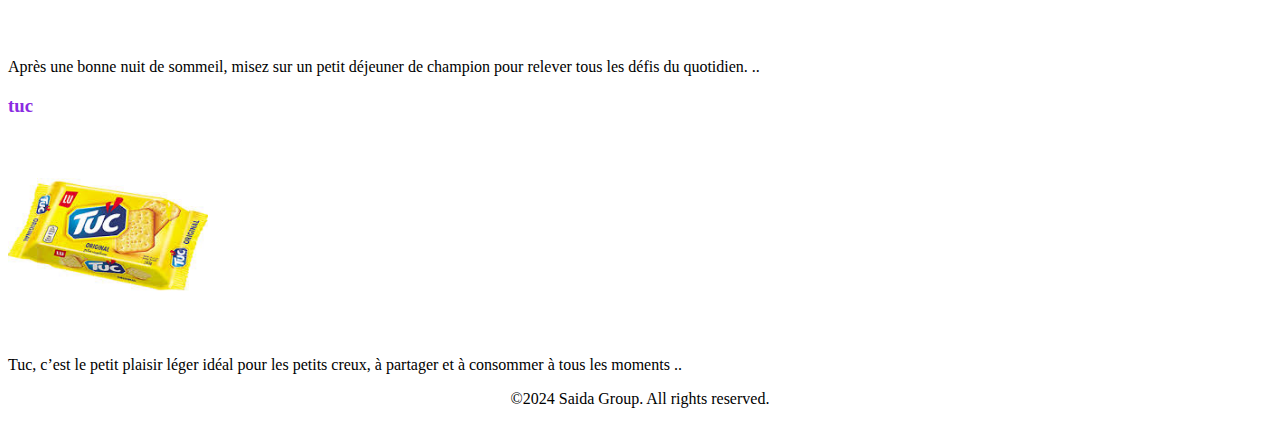
==== commit 3f623a67: "activites" ====
--- a/pages/aceuil.html
+++ b/pages/aceuil.html
@@ -57,7 +57,7 @@
 
      
     
-        <h3 style="color: blueviolet;">Break </h3>
+        <h3>Break </h3>
             
            <img src="../assets/break.jpeg" alt="break" width="200px" height="200px">
            <p>Pour que les petites pauses gourmandes de la journée deviennent de vraies parenthèses de douceur, Saïda a élaboré .</p> 
@@ -66,7 +66,7 @@
 
       
      
-              <h3 style="color: blueviolet;">Crostina</h3> 
+              <h3>Crostina</h3> 
        
        <img src="../assets/crostina.jpeg" alt="crostina" width="200px" height="200px">
        <p> Croustina, c’est le parfait compromis entre la gourmandise et la légèreté. Des gaufrettes légères et croustillantes ..</p>
